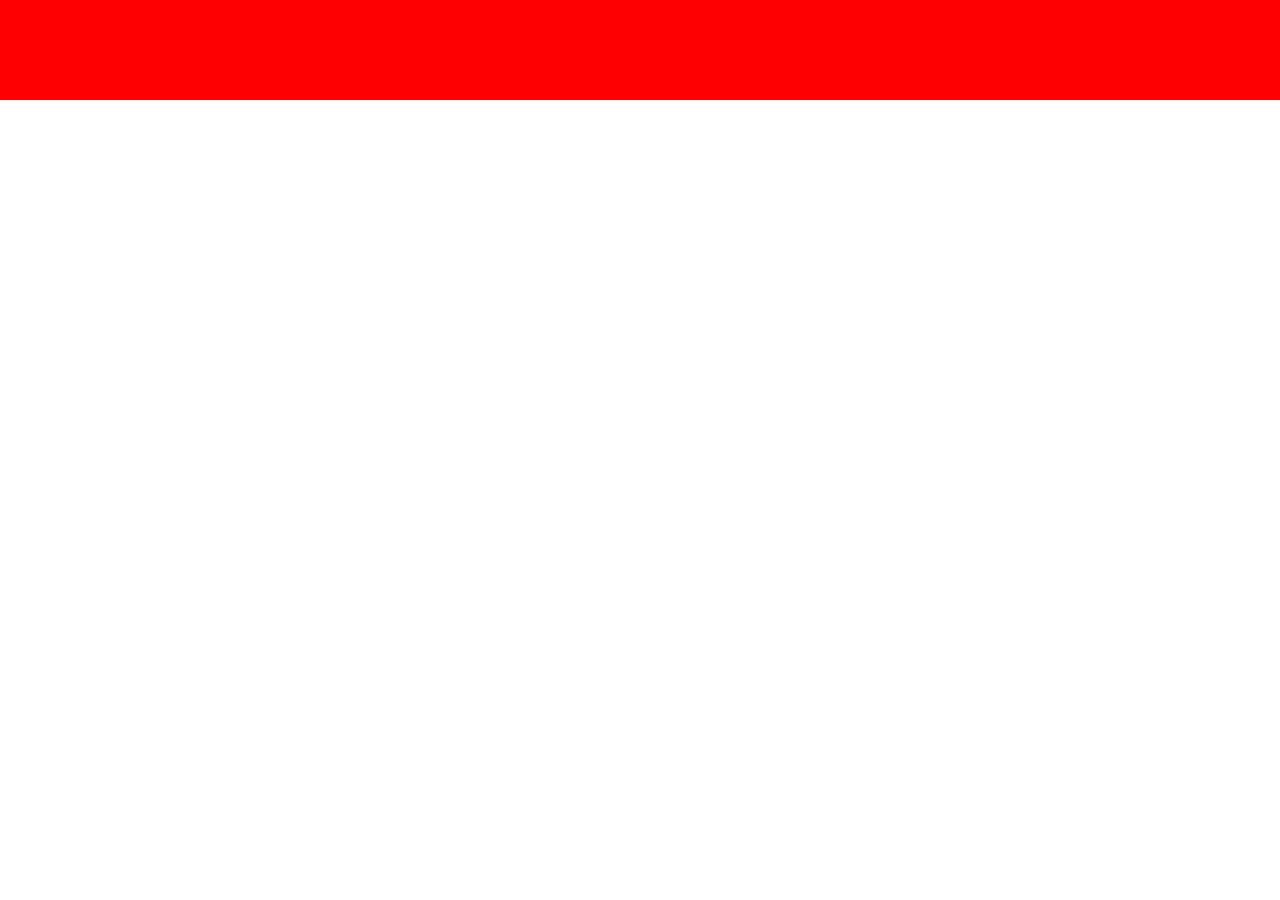
==== html/login.html @ 938aa861 "feat: add login page" ====
<!DOCTYPE html>
<html lang="en">
<head>
  <meta charset="UTF-8" />
  <meta http-equiv="X-UA-Compatible" content="IE=edge" />
  <meta name="viewport" content="width=device-width, initial-scale=1.0" />
  <title>Login in to your account | IELTS Online Tests</title>
  
  <link
    href="https://unpkg.com/boxicons@2.1.1/css/boxicons.min.css"
    rel="stylesheet"
  />
  <!-- fontawesome link -->
  <link
    rel="stylesheet"
    href="https://cdnjs.cloudflare.com/ajax/libs/font-awesome/6.1.0/css/all.min.css"
    integrity="sha512-10/jx2EXwxxWqCLX/hHth/vu2KY3jCF70dCQB8TSgNjbCVAC/8vai53GfMDrO2Emgwccf2pJqxct9ehpzG+MTw=="
    crossorigin="anonymous"
    referrerpolicy="no-referrer"
  />
  <!-- flexboxgrid link -->
  <link rel="stylesheet" href="css/flexboxgrid.min.css" />
  <link rel="stylesheet" href="../css/main.min.css">
</head>
  <body>
    
    <section class="login login-page">
      <div class="container">
        <header class="login-header">
          <a href="../index.html">
            <!-- <img src="../images/logo.svg" width="100" height="100" alt="logo"> -->
          </a>
        </header>
      </div>
    </section>
    
  </body>
</html>
---- css/main.min.css ----
html{-webkit-box-sizing:border-box;box-sizing:border-box;height:100%;scroll-behavior:smooth}*,*::before,*::after{-webkit-box-sizing:inherit;box-sizing:inherit}body{display:-webkit-box;display:-ms-flexbox;display:flex;-webkit-box-orient:vertical;-webkit-box-direction:normal;-ms-flex-direction:column;flex-direction:column;height:100%;font-size:16px;line-height:1.5;color:#282828;overflow-x:hidden;padding:0;margin:0;font-family:"Nunito", "Helvetica Neue", "Roboto", Helvetica, Arial, sans-serif;background-color:#fff}article,aside,details,figcaption,figure,footer,header,hgroup,main,menu,nav,section,summary{display:block}.clearfix:after,.dl-horizontal dd:after,.container:after,.container-fluid:after,.row:after,.form-horizontal .form-group:after,.btn-toolbar:after,.btn-group-vertical>.btn-group:after,.nav:after,.navbar:after,.navbar-header:after,.navbar-collapse:after,.pager:after,.panel-body:after,.modal-footer:after{clear:both}img{max-width:100%;height:auto}.main{position:relative;width:100%;height:auto}.clearfix{display:block;clear:both}.visually-hidden{position:absolute;width:1px;height:1px;margin:-1px;border:0;padding:0;clip:rect(0 0 0 0);overflow:hidden}.container{width:100%;max-width:1200px;padding-left:15px;padding-right:15px;margin-left:auto;margin-right:auto}@media screen and (min-width: 350px){.header{position:relative;z-index:1001;text-align:center;padding:2px 0px;background-color:#fff}.header .ielts-logo{display:none}.header-mobile{position:relative;display:-webkit-box;display:-ms-flexbox;display:flex;-webkit-box-orient:horizontal;-webkit-box-direction:normal;-ms-flex-direction:row;flex-direction:row;-webkit-box-align:center;-ms-flex-align:center;align-items:center;-webkit-box-pack:justify;-ms-flex-pack:justify;justify-content:space-between;width:100%;height:40px}.header-mobile .ielts-logo{display:-webkit-box;display:-ms-flexbox;display:flex;-webkit-box-orient:horizontal;-webkit-box-direction:normal;-ms-flex-direction:row;flex-direction:row;-webkit-box-align:center;-ms-flex-align:center;align-items:center;margin-top:5px}.header-mobile .ielts-logo img{width:90px}.header-mobile .nav-icon{width:30px;height:40px;position:relative;z-index:1001;right:0;top:0;-webkit-transform:rotate(0deg);transform:rotate(0deg);cursor:pointer;margin:0}.header-mobile .nav-icon span{display:block;position:absolute;height:2px;width:100%;background:#284664;opacity:1;-webkit-transform:rotate(0deg);transform:rotate(0deg);-webkit-transition:0.25s ease-in-out;transition:0.25s ease-in-out}.header-mobile .nav-icon span:nth-child(1){top:13px}.header-mobile .nav-icon span:nth-child(2){top:13px}.header-mobile .nav-icon span:nth-child(3){top:20px}.header-mobile .nav-icon span:nth-child(4){top:20px}.header-mobile .nav-icon span:nth-child(5){top:27px}.header-mobile .nav-icon span:nth-child(6){top:27px}}@media screen and (min-width: 992px){.header{position:relative;z-index:1001;text-align:center;padding:2px 0px;background-color:#fff}.header .container{padding:20px 15px}.header .ielts-logo{display:-webkit-box;display:-ms-flexbox;display:flex}.header .logo{float:left;padding:0 10px}.header .logo img{width:190px}.header-mobile{display:none}}@media screen and (min-width: 350px){.navigation{display:none}}@media screen and (min-width: 992px){.navigation{display:block}.navigation-menu{margin:0px 0px 0px 0px;height:50px;background-color:#284664;position:relative;display:block}.header-nav{display:-webkit-box;display:-ms-flexbox;display:flex;-webkit-box-orient:horizontal;-webkit-box-direction:normal;-ms-flex-direction:row;flex-direction:row;-webkit-box-align:center;-ms-flex-align:center;align-items:center;-webkit-box-pack:justify;-ms-flex-pack:justify;justify-content:space-between;width:100%;height:50px}.header-nav__main-menu{display:-webkit-box;display:-ms-flexbox;display:flex;-webkit-box-orient:horizontal;-webkit-box-direction:normal;-ms-flex-direction:row;flex-direction:row;-webkit-box-align:center;-ms-flex-align:center;align-items:center;list-style:none;margin:0;padding:0;height:50px}.main-menu__item{display:inline-block;padding:0px 0px 0px 0px;margin:0px 5px 0px 0px}.main-menu__item a{font-size:14px;font-family:"Nunito", sans-serif;color:#fff;display:block;line-height:50px;font-weight:800;-webkit-transition:all 0.2s ease;transition:all 0.2s ease;padding:0px 10px;position:relative;line-height:50px;height:50px;text-decoration:none}.main-menu__arrow{display:inline-block;margin:21px 0px 0px 2px;background:url(../../images/icon_arrowus_down.png) no-repeat center center;width:14px;height:8px;-webkit-transition:all 0.2s ease;transition:all 0.2s ease}.main-menu .item-reg{display:-webkit-box;display:-ms-flexbox;display:flex;-webkit-box-pack:end;-ms-flex-pack:end;justify-content:flex-end}.sub-menu{position:absolute;left:0px;right:0px;height:auto;background-color:#284664;visibility:hidden;z-index:9999;-webkit-transition:all 0.2s ease;transition:all 0.2s ease;opacity:0;padding:0px 0px;margin-top:10px;-webkit-box-shadow:4px 5px 5px 0 rgba(0,0,0,0.3);box-shadow:4px 5px 5px 0 rgba(0,0,0,0.3);background-color:#536b83;top:100%;pointer-events:none}.sub-menu ul{display:-webkit-box;display:-ms-flexbox;display:flex;-webkit-box-orient:horizontal;-webkit-box-direction:normal;-ms-flex-direction:row;flex-direction:row;padding:0;margin:0;list-style:none}.sub-menu ul li{margin:0px 30px 0px 0px;display:inline-block;padding:0px;float:none}.sub-menu ul li a{display:block;line-height:20px;text-align:left;text-transform:none;padding:0px 5px !important;line-height:50px;font-size:14px;-webkit-transition:all 0.2s ease;transition:all 0.2s ease;color:#7e90a2;letter-spacing:1px;float:none;font-weight:800}.sub-menu ul li a:hover{color:#fff}.badge{display:inline-block;min-width:10px;padding:3px 7px;font-size:12px;font-weight:bold;line-height:1;color:#fff;text-align:center;white-space:nowrap;vertical-align:middle;background-color:#777;border-radius:10px}.badge-notify{position:relative;display:inline-block;font-size:60%;line-height:16px;font-weight:700;right:-7px;left:0px;top:-11px;width:40px;height:15px;background-color:#faaa5a;text-align:center;text-transform:uppercase;border-radius:8px;color:#284664;padding:0.2em 0.3em 0.1em 0.3em}.main-menu__item a:hover{background-color:#536b83}.main-menu__item:hover .sub-menu{opacity:1;visibility:visible;margin-top:0px;pointer-events:auto}.main-menu__item:hover .main-menu__arrow{-webkit-transform:rotate(180deg);transform:rotate(180deg)}.item-reg:hover{text-decoration:underline}}.hero{position:relative;width:100%;height:auto;text-align:center;background-color:#284664;background-image:url(../../images/hero-banner.jpg);background-repeat:no-repeat;background-size:cover;background-position:center;background-position:center center;overflow:hidden}.hero>.container{position:relative;z-index:2}.hero-inner{position:relative;padding:58px 0px 105px;display:-webkit-box;display:-ms-flexbox;display:flex;-webkit-box-orient:horizontal;-webkit-box-direction:normal;-ms-flex-direction:row;flex-direction:row;-webkit-box-align:center;-ms-flex-align:center;align-items:center}.hero-inner__col-left,.hero-inner__col-right{width:50%;padding:0 10px}.hero-inner__col-left{text-align:left}.hero-inner__title{font-family:"Montserrat", Helvetica, Arial, sans-serif;font-size:46px;font-weight:300;line-height:1.2;color:#e8e8e8;margin:0 0 21px}.hero-inner__title strong{font-weight:900;display:block}.hero-inner__subtitle{font-size:18px;line-height:1.5;color:#32b4c8;margin:0 0 27px;font-family:"Nunito", sans-serif}.hero-inner__subtitle strong{font-weight:800;color:#e8e8e8}.hero-inner__more-info{font-size:12px;font-weight:300;line-height:1.67;letter-spacing:0.23px;color:#f3f3f3;margin-bottom:29px;display:-webkit-box;display:-ms-flexbox;display:flex;-webkit-box-orient:horizontal;-webkit-box-direction:normal;-ms-flex-direction:row;flex-direction:row;-webkit-box-align:center;-ms-flex-align:center;align-items:center}.hero-inner__students-group{margin-right:10px;max-width:50px}.hero-inner__btn{line-height:58px;border-radius:28.5px;background-color:#faaa5a;font-family:"Montserrat", Helvetica, Arial, sans-serif;font-size:16px;font-weight:700;letter-spacing:0.44px;text-align:center;color:#284664;-webkit-transition:all ease 0.2s;transition:all ease 0.2s;border:none;padding:20.5px 40px;cursor:pointer}.hero-inner__col-right{width:50%;height:100%;position:absolute;right:0;top:0;display:-webkit-box;display:-ms-flexbox;display:flex;-webkit-box-orient:vertical;-webkit-box-direction:normal;-ms-flex-direction:column;flex-direction:column;-webkit-box-pack:end;-ms-flex-pack:end;justify-content:flex-end;padding-bottom:2rem;padding-left:2rem}.hero-inner__col-right .animation-box{position:absolute;height:100%;width:100%;top:0;left:0}.hero-inner__col-right .animation-box__arrow{position:absolute;top:6%;left:39%;-webkit-animation-name:moveArrow;animation-name:moveArrow;-webkit-animation-duration:1s;animation-duration:1s;-webkit-animation-fill-mode:both;animation-fill-mode:both;-webkit-animation-timing-function:ease;animation-timing-function:ease}.hero-inner__col-right .animation-box__person{position:absolute;top:6%;left:39%;-webkit-animation-name:movePerson;animation-name:movePerson;-webkit-animation-duration:1.5s;animation-duration:1.5s;-webkit-animation-fill-mode:both;animation-fill-mode:both;-webkit-animation-timing-function:ease;animation-timing-function:ease;-webkit-animation-delay:1.5s;animation-delay:1.5s;animation-fill-mode:both;animation-timing-function:ease}.hero-inner__col-right .animation-box__arrow.-arrow-1{top:43.1%;left:28.1%;-webkit-animation-duration:1.5s;animation-duration:1.5s;-webkit-animation-delay:1.5s;animation-delay:1.5s}.hero-inner__col-right .animation-box__arrow.-arrow-2{top:65.6%;left:10.9%;-webkit-animation-duration:2s;animation-duration:2s;-webkit-animation-delay:1s;animation-delay:1s;z-index:8}.hero-inner__col-right .animation-box__arrow.-arrow-3{top:60.5%;left:59.1%;-webkit-animation-duration:2s;animation-duration:2s;-webkit-animation-delay:1s;animation-delay:1s}.hero-inner__col-right .animation-box__arrow.-arrow-4{top:40.4%;left:62.1%;-webkit-animation-duration:2.2s;animation-duration:2.2s;-webkit-animation-delay:1s;animation-delay:1s}.hero-inner__col-right .animation-box__arrow.-arrow-6{top:39.5%;left:23.9%;-webkit-animation-duration:2s;animation-duration:2s;-webkit-animation-delay:1s;animation-delay:1s}.hero-inner__col-right .animation-box__arrow.-arrow-7{top:56.8%;left:40%;-webkit-animation-duration:2s;animation-duration:2s;-webkit-animation-delay:1.5s;animation-delay:1.5s}.hero-inner__col-right .animation-box__arrow.-arrow-9{top:34.7%;left:53.6%;-webkit-animation-duration:2s;animation-duration:2s;-webkit-animation-delay:1s;animation-delay:1s}.hero-inner__col-right .animation-box__arrow.-arrow-11{top:75%;left:40.2%;-webkit-animation-duration:2s;animation-duration:2s;-webkit-animation-delay:1s;animation-delay:1s}.hero-inner__col-right .animation-box__line{position:absolute;-webkit-animation-name:moveLine;animation-name:moveLine;-webkit-animation-duration:3.5s;animation-duration:3.5s;-webkit-animation-fill-mode:both;animation-fill-mode:both;-webkit-animation-timing-function:linear;animation-timing-function:linear;-webkit-animation-delay:2s;animation-delay:2s;-webkit-animation-iteration-count:infinite;animation-iteration-count:infinite}.hero-inner__col-right .animation-box__line.-line-1{top:46%;left:18%;-webkit-animation-delay:1s;animation-delay:1s}.hero-inner__col-right .animation-box__line.-line-2{top:33.5%;left:30.2%;-webkit-animation-delay:1.2s;animation-delay:1.2s;-webkit-animation-duration:3s;animation-duration:3s}.hero-inner__col-right .animation-box__line.-line-3{top:31.3%;left:31.1%;-webkit-animation-delay:1.4s;animation-delay:1.4s}.hero-inner__col-right .animation-box__line.-line-4{top:19%;left:32%;-webkit-animation-delay:1.6s;animation-delay:1.6s}.hero-inner__col-right .animation-box__line.-line-5{top:8%;left:61%;-webkit-animation-delay:1s;animation-delay:1s;-webkit-animation-duration:3s;animation-duration:3s}.hero-inner__col-right .animation-box__line.-line-6{top:32.7%;left:60%;-webkit-animation-delay:1.2s;animation-delay:1.2s}.hero-inner__col-right .animation-box__line.-line-7{top:43.1%;left:72%;-webkit-animation-delay:1.8s;animation-delay:1.8s}.hero-inner__col-right .animation-box__line.-line-8{top:76.1%;left:48%;-webkit-animation-delay:1.6s;animation-delay:1.6s}.hero-inner__col-right .animation-box__line.-line-9{top:47.6%;left:10.8%;-webkit-animation-delay:1s;animation-delay:1s;-webkit-animation-duration:3s;animation-duration:3s}.hero-inner__col-right .animation-box__line.-line-10{top:44.6%;left:64.8%;-webkit-animation-delay:1.4s;animation-delay:1.4s}.hero-inner__col-right .animation-box__line.-line-11{top:9.4%;left:53%;-webkit-animation-delay:1.6s;animation-delay:1.6s}.hero-inner__col-right .animation-box__line.-line-12{top:72%;left:41%;-webkit-animation-delay:1s;animation-delay:1s}.fadeIn{-webkit-animation-name:fadeIn;animation-name:fadeIn;-webkit-animation-duration:2s;animation-duration:2s;-webkit-animation-fill-mode:both;animation-fill-mode:both;-webkit-animation-delay:1s;animation-delay:1s}@-webkit-keyframes fadeIn{0%{opacity:0}100%{opacity:1}}@keyframes fadeIn{0%{opacity:0}100%{opacity:1}}.fadeInSub{-webkit-animation-name:fadeIn;animation-name:fadeIn;-webkit-animation-duration:2s;animation-duration:2s;-webkit-animation-fill-mode:both;animation-fill-mode:both;-webkit-animation-delay:1.3s;animation-delay:1.3s}@-webkit-keyframes fadeIn{0%{opacity:0}100%{opacity:1}}@keyframes fadeIn{0%{opacity:0}100%{opacity:1}}.fadeInUp{-webkit-animation-name:fadeInUp;animation-name:fadeInUp;-webkit-animation-duration:1.6s;animation-duration:1.6s;-webkit-animation-fill-mode:both;animation-fill-mode:both;-webkit-animation-delay:1.2s;animation-delay:1.2s}@-webkit-keyframes fadeInUp{0%{opacity:0;-webkit-transform:translate3d(0, 50%, 0);transform:translate3d(0, 50%, 0)}100%{opacity:1;-webkit-transform:none;transform:none}}@keyframes fadeInUp{0%{opacity:0;-webkit-transform:translate3d(0, 50%, 0);transform:translate3d(0, 50%, 0)}100%{opacity:1;-webkit-transform:none;transform:none}}.fadeInUpBtn{-webkit-animation-name:fadeInUpBtn;animation-name:fadeInUpBtn;-webkit-animation-duration:1.8s;animation-duration:1.8s;-webkit-animation-fill-mode:both;animation-fill-mode:both;-webkit-animation-delay:1.6s;animation-delay:1.6s}@-webkit-keyframes fadeInUpBtn{0%{opacity:0;-webkit-transform:translate3d(0, 100%, 0);transform:translate3d(0, 100%, 0)}100%{opacity:1;-webkit-transform:none;transform:none}}@keyframes fadeInUpBtn{0%{opacity:0;-webkit-transform:translate3d(0, 100%, 0);transform:translate3d(0, 100%, 0)}100%{opacity:1;-webkit-transform:none;transform:none}}.movePerson{-webkit-animation-name:movePerson;animation-name:movePerson;-webkit-animation-duration:1.5s;animation-duration:1.5s;-webkit-animation-fill-mode:both;animation-fill-mode:both;-webkit-animation-delay:1.5s;animation-delay:1.5s}@-webkit-keyframes movePerson{0%{opacity:0;-webkit-transform:translate3d(-80%, 50%, 0);transform:translate3d(-80%, 50%, 0)}100%{opacity:1;-webkit-transform:none;transform:none}}@keyframes movePerson{0%{opacity:0;-webkit-transform:translate3d(-80%, 50%, 0);transform:translate3d(-80%, 50%, 0)}100%{opacity:1;-webkit-transform:none;transform:none}}.moveArrow{-webkit-animation-name:moveArrow;animation-name:moveArrow;-webkit-animation-duration:1.5s;animation-duration:1.5s;-webkit-animation-fill-mode:both;animation-fill-mode:both;-webkit-animation-delay:1.5s;animation-delay:1.5s}@-webkit-keyframes moveArrow{0%{opacity:0;-webkit-transform:translate3d(-80%, 50%, 0);transform:translate3d(-80%, 50%, 0)}100%{opacity:1;-webkit-transform:none;transform:none}}@keyframes moveArrow{0%{opacity:0;-webkit-transform:translate3d(-80%, 50%, 0);transform:translate3d(-80%, 50%, 0)}100%{opacity:1;-webkit-transform:none;transform:none}}.arrowMoveRepeat2{position:relative;-webkit-animation:arrowMoveDistance 6s infinite linear;animation:arrowMoveDistance 6s infinite linear;-webkit-animation-delay:1.5s;animation-delay:1.5s;-webkit-animation-fill-mode:both;animation-fill-mode:both}@-webkit-keyframes arrowMoveDistance{0%{opacity:0;-webkit-transform:translate(0, 0);transform:translate(0, 0)}50%{opacity:1;-webkit-transform:translate(50%, -50%);transform:translate(50%, -50%)}100%{opacity:0;-webkit-transform:translate(150%, -150%);transform:translate(150%, -150%)}}@keyframes arrowMoveDistance{0%{opacity:0;-webkit-transform:translate(0, 0);transform:translate(0, 0)}50%{opacity:1;-webkit-transform:translate(50%, -50%);transform:translate(50%, -50%)}100%{opacity:0;-webkit-transform:translate(150%, -150%);transform:translate(150%, -150%)}}.arrowMoveRepeat3{position:relative;-webkit-animation:arrowMoveDistance3 6s infinite linear;animation:arrowMoveDistance3 6s infinite linear;-webkit-animation-delay:1.5s;animation-delay:1.5s;-webkit-animation-fill-mode:both;animation-fill-mode:both}@-webkit-keyframes arrowMoveDistance3{0%{opacity:0;-webkit-transform:translate(0, 0);transform:translate(0, 0)}50%{opacity:1;-webkit-transform:translate(150%, -150%);transform:translate(150%, -150%)}100%{opacity:0;-webkit-transform:translate(300%, -300%);transform:translate(300%, -300%)}}@keyframes arrowMoveDistance3{0%{opacity:0;-webkit-transform:translate(0, 0);transform:translate(0, 0)}50%{opacity:1;-webkit-transform:translate(150%, -150%);transform:translate(150%, -150%)}100%{opacity:0;-webkit-transform:translate(300%, -300%);transform:translate(300%, -300%)}}.arrowMoveRepeat4{position:relative;-webkit-animation:arrowMoveDistance4 6s infinite linear;animation:arrowMoveDistance4 6s infinite linear;-webkit-animation-delay:1.5s;animation-delay:1.5s;-webkit-animation-fill-mode:both;animation-fill-mode:both}@-webkit-keyframes arrowMoveDistance4{0%{opacity:0;-webkit-transform:translate(0, 0);transform:translate(0, 0)}50%{opacity:1;-webkit-transform:translate(100%, -100%);transform:translate(100%, -100%)}100%{opacity:0;-webkit-transform:translate(200%, -200%);transform:translate(200%, -200%)}}@keyframes arrowMoveDistance4{0%{opacity:0;-webkit-transform:translate(0, 0);transform:translate(0, 0)}50%{opacity:1;-webkit-transform:translate(100%, -100%);transform:translate(100%, -100%)}100%{opacity:0;-webkit-transform:translate(200%, -200%);transform:translate(200%, -200%)}}.arrowMoveRepeat6{position:relative;-webkit-animation:arrowMoveDistance6 6s infinite linear;animation:arrowMoveDistance6 6s infinite linear;-webkit-animation-delay:1.5s;animation-delay:1.5s;-webkit-animation-fill-mode:both;animation-fill-mode:both}@-webkit-keyframes arrowMoveDistance6{0%{opacity:0;-webkit-transform:translate(0, 0);transform:translate(0, 0)}50%{opacity:1;-webkit-transform:translate(100%, -100%);transform:translate(100%, -100%)}100%{opacity:0;-webkit-transform:translate(200%, -200%);transform:translate(200%, -200%)}}@keyframes arrowMoveDistance6{0%{opacity:0;-webkit-transform:translate(0, 0);transform:translate(0, 0)}50%{opacity:1;-webkit-transform:translate(100%, -100%);transform:translate(100%, -100%)}100%{opacity:0;-webkit-transform:translate(200%, -200%);transform:translate(200%, -200%)}}.arrowMoveRepeat7{position:relative;-webkit-animation:arrowMoveDistance7 6s infinite linear;animation:arrowMoveDistance7 6s infinite linear;-webkit-animation-delay:1.5s;animation-delay:1.5s;-webkit-animation-fill-mode:both;animation-fill-mode:both}@-webkit-keyframes arrowMoveDistance7{0%{opacity:0;-webkit-transform:translate(0, 0);transform:translate(0, 0)}50%{opacity:1;-webkit-transform:translate(100%, -100%);transform:translate(100%, -100%)}100%{opacity:0;-webkit-transform:translate(200%, -200%);transform:translate(200%, -200%)}}@keyframes arrowMoveDistance7{0%{opacity:0;-webkit-transform:translate(0, 0);transform:translate(0, 0)}50%{opacity:1;-webkit-transform:translate(100%, -100%);transform:translate(100%, -100%)}100%{opacity:0;-webkit-transform:translate(200%, -200%);transform:translate(200%, -200%)}}.arrowMoveRepeat8{position:relative;-webkit-animation:arrowMoveDistance8 6s infinite linear;animation:arrowMoveDistance8 6s infinite linear;-webkit-animation-delay:1.5s;animation-delay:1.5s;-webkit-animation-fill-mode:both;animation-fill-mode:both}@-webkit-keyframes arrowMoveDistance8{0%{opacity:0;-webkit-transform:translate(0, 0);transform:translate(0, 0)}50%{opacity:1;-webkit-transform:translate(100%, -100%);transform:translate(100%, -100%)}100%{opacity:0;-webkit-transform:translate(200%, -200%);transform:translate(200%, -200%)}}@keyframes arrowMoveDistance8{0%{opacity:0;-webkit-transform:translate(0, 0);transform:translate(0, 0)}50%{opacity:1;-webkit-transform:translate(100%, -100%);transform:translate(100%, -100%)}100%{opacity:0;-webkit-transform:translate(200%, -200%);transform:translate(200%, -200%)}}.arrowMoveRepeat11{position:relative;-webkit-animation:arrowMoveDistance11 6s infinite linear;animation:arrowMoveDistance11 6s infinite linear;-webkit-animation-delay:1.5s;animation-delay:1.5s;-webkit-animation-fill-mode:both;animation-fill-mode:both}@-webkit-keyframes arrowMoveDistance11{0%{opacity:0;-webkit-transform:translate(0, 0);transform:translate(0, 0)}50%{opacity:1;-webkit-transform:translate(250%, -250%);transform:translate(250%, -250%)}100%{opacity:0;-webkit-transform:translate(500%, -500%);transform:translate(500%, -500%)}}@keyframes arrowMoveDistance11{0%{opacity:0;-webkit-transform:translate(0, 0);transform:translate(0, 0)}50%{opacity:1;-webkit-transform:translate(250%, -250%);transform:translate(250%, -250%)}100%{opacity:0;-webkit-transform:translate(500%, -500%);transform:translate(500%, -500%)}}.arrowMoveRepeat13{position:relative;-webkit-animation:arrowMoveDistance13 6s infinite linear;animation:arrowMoveDistance13 6s infinite linear;-webkit-animation-delay:1.5s;animation-delay:1.5s;-webkit-animation-fill-mode:both;animation-fill-mode:both}@-webkit-keyframes arrowMoveDistance13{0%{opacity:0;-webkit-transform:translate(0, 0);transform:translate(0, 0)}50%{opacity:1;-webkit-transform:translate(100%, -100%);transform:translate(100%, -100%)}100%{opacity:0;-webkit-transform:translate(200%, -200%);transform:translate(200%, -200%)}}@keyframes arrowMoveDistance13{0%{opacity:0;-webkit-transform:translate(0, 0);transform:translate(0, 0)}50%{opacity:1;-webkit-transform:translate(100%, -100%);transform:translate(100%, -100%)}100%{opacity:0;-webkit-transform:translate(200%, -200%);transform:translate(200%, -200%)}}.livelessons h2{margin:65px 0 11px;font-size:26px;font-weight:bold;line-height:1.35;letter-spacing:0.3px;color:#284664;position:relative;display:inline-block}.livelessons h2 span{position:absolute;right:-38px;top:-6px;font-size:9px;font-weight:800;width:40px;height:15px;line-height:16px;border-radius:8px;background-color:#faaa5a;display:inline-block;text-align:center;text-transform:uppercase}.livelessons .caption{font-size:16px;line-height:1.25;letter-spacing:0.2px;color:#284664;margin-bottom:54px}.livelessons__cards{display:-webkit-box;display:-ms-flexbox;display:flex;-webkit-box-orient:horizontal;-webkit-box-direction:normal;-ms-flex-direction:row;flex-direction:row;-webkit-box-align:center;-ms-flex-align:center;align-items:center;margin-left:-11px;margin-right:-11px}.livelessons .cards{width:33.3%;padding-right:10px;padding-left:10px}.livelessons .cards-items{border:2px solid #c7c7c7;border-radius:4px;border-top-left-radius:0;-webkit-transition:all 0.2s ease-out;transition:all 0.2s ease-out;position:relative;background:#fff}.livelessons .cards-type{position:absolute;font-size:14px;font-weight:500;left:-2px;top:-30px;height:30px;line-height:30px;border-top-left-radius:4px;border-top-right-radius:4px;background-color:#284664;padding:0 15px;width:100%;max-width:166px;color:#fff;z-index:9;text-align:left;padding-left:30px}.livelessons .cards-img{position:relative;display:block;overflow:hidden;border-top-right-radius:1px;padding-bottom:57%}.livelessons .cards-img:hover .cards-img__main{-webkit-transform:scale(1.03);transform:scale(1.03)}.livelessons .cards-img__main{-webkit-transition:all ease-out 0.2s;transition:all ease-out 0.2s;position:absolute;z-index:0}.livelessons .cards-label{position:absolute;right:0;bottom:0;width:73px;height:73px;line-height:73px;z-index:9}.livelessons .cards-label img{width:auto;display:inline-block;position:absolute;bottom:10px;right:0px;z-index:9}.livelessons .cards-label:before{content:"";width:0;height:0;border-bottom:73px solid #faaa5a;border-left:73px solid transparent;position:absolute;border-bottom:73px solid #32b4c8}.livelessons .cards-abroad{position:absolute;right:0;bottom:0;width:73px;height:73px;line-height:73px;z-index:9}.livelessons .cards-abroad img{width:auto;display:inline-block;position:absolute;bottom:10px;right:0px;z-index:9}.livelessons .cards-abroad:before{content:"";width:0;height:0;border-left:73px solid transparent;position:absolute;border-bottom:73px solid #284664}.livelessons .cards-title{position:absolute;top:50%;-webkit-transform:translateY(-50%);transform:translateY(-50%);left:0;width:100%;padding:0 20px 0 30px;z-index:3}.livelessons .cards-title h3{font-size:26px;line-height:1.35;letter-spacing:0.3px;color:#ffffff;margin-bottom:10px;margin-top:0;overflow:hidden;text-overflow:ellipsis;display:-webkit-box;-webkit-line-clamp:4;-webkit-box-orient:vertical;font-family:"Montserrat", Helvetica, Arial, sans-serif;font-weight:700}.livelessons .cards-title div{font-size:16px;font-weight:bold;line-height:1.63;letter-spacing:0.5px;color:#faaa5a}.livelessons .cards-info{padding:28px 30px 26px}.livelessons .cards-info ul{padding:0;margin:0;list-style:none;min-height:180px;margin-bottom:20px}.livelessons .cards-info ul li{letter-spacing:0.2px;color:#284664;margin-bottom:20px;position:relative;display:-webkit-box;display:-ms-flexbox;display:flex;-webkit-box-orient:horizontal;-webkit-box-direction:normal;-ms-flex-direction:row;flex-direction:row;-webkit-box-align:center;-ms-flex-align:center;align-items:center}.livelessons .cards-info ul li i{line-height:1;position:absolute;left:0;top:50%;-webkit-transform:translateY(-50%);transform:translateY(-50%);font-size:18px;color:#f9a95a}.livelessons .cards-info ul li p{padding-left:40px;font-size:16px;font-weight:bold;line-height:1.25;font-family:"Nunito", sans-serif;margin:0}.livelessons .cards-join{width:100%;max-width:none}.livelessons .cards-join em{font-size:14px;font-weight:bold;line-height:1.79;font-style:normal;letter-spacing:0.4px;text-align:center;color:#ffffff;line-height:40px;font-family:"Montserrat", Helvetica, Arial, sans-serif;text-decoration:none}.livelessons .cards-btn{font-size:14px;font-weight:bold;text-decoration:none;line-height:1.79;letter-spacing:0.4px;text-align:center;color:#ffffff;display:inline-block;width:100%;max-width:100%;height:40px;line-height:40px;font-family:"Montserrat", Helvetica, Arial, sans-serif;-webkit-transition:all ease 0.2s;transition:all ease 0.2s;border-radius:4px}.livelessons .cards .listening{border:2px solid #32b4c8}.livelessons .cards .listening .cards-type{background-color:#32b4c8}.livelessons .cards .listening:hover{-webkit-box-shadow:0px 1px 8px 0px #32b4c8;box-shadow:0px 1px 8px 0px #32b4c8}.livelessons .cards .listening-btn{background-color:#32b4c8}.livelessons .cards .listening-btn:hover{background-color:#47bbcd}.livelessons .cards .abroad{border:2px solid #284664}.livelessons .cards .abroad .cards-type{background-color:#284664}.livelessons .cards .abroad:hover{-webkit-box-shadow:0px 1px 8px 0px #284664;box-shadow:0px 1px 8px 0px #284664}.livelessons .cards .abroad-btn{background-color:#284664}.livelessons .cards .abroad-btn:hover{background-color:#2f5376}.livelessons-btn{margin:28px auto 31px;display:block;width:100%;max-width:211px;height:40px;line-height:40px;background-color:#cccccc;font-size:14px;letter-spacing:0.4px;padding:0 16px;border-radius:4px;font-weight:bold;color:#ffffff;text-align:center;-webkit-transition:all ease 0.2s;transition:all ease 0.2s;border:none;cursor:pointer;text-decoration:none}.livelessons-btn:hover{background-color:#284664;color:#ffffff}.mocktests{display:block;padding:60px 0px;background-color:#f5f5f5}.mocktests__title{color:#284664;font-size:20px;font-family:"Montserrat", Helvetica, Arial, sans-serif;font-weight:700;text-align:left;line-height:1.5;margin:0px 0px 20px 0px}.mocktests__book{margin:40px 0px 20px 0px}.mocktests .book-row{position:relative;display:-webkit-box;display:-ms-flexbox;display:flex;-webkit-box-orient:horizontal;-webkit-box-direction:normal;-ms-flex-direction:row;flex-direction:row;-webkit-box-align:center;-ms-flex-align:center;align-items:center;margin-left:-10px;margin-right:-10px;-webkit-box-align:start;-ms-flex-align:start;align-items:flex-start}.mocktests .book__cards{position:relative;width:25%;padding-left:10px;padding-right:10px;margin:0px auto 30px auto;text-align:center}.mocktests .book__cards .book-items img{border-radius:5px;border:3px solid #d4dae0;width:100%}.mocktests .book__cards .book-items h3{line-height:1.2;font-family:"Montserrat", Helvetica, Arial, sans-serif;color:#284664}.mocktests .book__cards .book-items h3 a{font-size:18px;color:#284664;font-family:"Montserrat", Helvetica, Arial, sans-serif;font-weight:700;text-decoration:none}.mocktests .book__cards .book-items__vote{display:-webkit-box;display:-ms-flexbox;display:flex;-webkit-box-orient:horizontal;-webkit-box-direction:normal;-ms-flex-direction:row;flex-direction:row;-webkit-box-align:center;-ms-flex-align:center;align-items:center;-webkit-box-pack:center;-ms-flex-pack:center;justify-content:center;font-size:85%;align-items:center}.mocktests .book__cards .book-items__vote .star-rating{display:-webkit-box;display:-ms-flexbox;display:flex;-webkit-box-orient:horizontal;-webkit-box-direction:normal;-ms-flex-direction:row;flex-direction:row;-webkit-box-align:center;-ms-flex-align:center;align-items:center;-webkit-box-pack:center;-ms-flex-pack:center;justify-content:center;gap:10px}.mocktests .book__cards .book-items__vote .rating-point{font-weight:600;color:#f9a95a;margin:0px 4px 0px 0px;font-size:12px;line-height:1.5;font-family:"Nunito", sans-serif}.mocktests .book__cards .book-items__vote .back-star{font-size:12px}.mocktests .book__cards .book-items__vote .back-star a{color:#f9a95a}.tips{background-color:#284664;padding:60px 0px}.tips-oftheday{text-align:center;max-width:750px;margin:30px auto 0px auto}.tips-caption{font-family:"Montserrat", Helvetica, Arial, sans-serif;color:#fff;letter-spacing:5px;text-transform:uppercase;font-weight:700;font-size:14px;margin:0px 0px 20px 0px}.tips-news{text-align:left;background-color:#fff;padding:15px;margin:15px 0px 0px 0px;border-radius:3px;border:1px solid #f5f5f5;min-height:150px}.tips-wrap{margin-right:15px;float:left;position:relative;line-height:0}.tips-wrap a{width:160px;height:116px;display:block;overflow:hidden;position:relative;background:#284664;border:1px solid #ececec;border-radius:10px}.tips-wrap img{width:100%;max-width:100%;height:auto;position:absolute;top:50%;-webkit-transform:translateY(-50%);transform:translateY(-50%)}.tips-content{overflow:hidden}.tips-content h3{margin:-2px 0px 0px 0px;padding:0px;line-height:1.3;font-family:"Montserrat", Helvetica, Arial, sans-serif;font-weight:800;font-size:20px}.tips-content h3 a{font-size:16px;font-family:"Montserrat", Helvetica, Arial, sans-serif;font-weight:800;color:#284664;text-decoration:none;line-height:1.3}.tips-content__rating{display:-webkit-box;display:-ms-flexbox;display:flex;-webkit-box-orient:horizontal;-webkit-box-direction:normal;-ms-flex-direction:row;flex-direction:row;-webkit-box-align:center;-ms-flex-align:center;align-items:center;-webkit-box-pack:left;-ms-flex-pack:left;justify-content:left;font-size:85%;align-items:center}.tips-content__rating .star-rating{display:-webkit-box;display:-ms-flexbox;display:flex;-webkit-box-orient:horizontal;-webkit-box-direction:normal;-ms-flex-direction:row;flex-direction:row;-webkit-box-align:center;-ms-flex-align:center;align-items:center;-webkit-box-pack:center;-ms-flex-pack:center;justify-content:center;gap:5px}.tips-content__rating .rating-point{font-weight:600;color:#f9a95a;margin:0px 4px 0px 0px;font-size:12px;line-height:1.5;font-family:"Nunito", sans-serif}.tips-content__rating .back-star{font-size:12px}.tips-content__rating .back-star a{color:#f9a95a}.tips-content__rating em{color:#536b83;font-size:12px;white-space:nowrap}.tips-content p{font-size:14px;margin:3px 0px 0px 0px}.tips-content__tag{font-size:12px;font-weight:800;color:#7e90a2;-webkit-transition:all 0.2s ease;transition:all 0.2s ease;text-decoration:none}.tips-content__tag em{background:url(../../images/icon_tag.png) no-repeat center center;width:14px;height:14px;display:inline-block;position:relative;top:2px;margin:0px 4px 0px 0px}.tips-content__tag:hover{color:#284664}.tips-content__data{float:right}.tips-content__data .hidden-xs,.tips-content__data p{display:inline-block;margin:0px 0px 0px 10px;font-size:12px;padding:0px;color:#787878}.tips-content__data .icon-view{background-image:url(../../images/icon_view.png)}.tips-content__data .icon-calendar{background-image:url(../../images/icon_calendar.png)}.tips-content__data .icon-ts{float:left;width:16px;height:18px;margin:0px 5px 0px 0px;background-repeat:no-repeat;background-position:center center}.advantages{padding:60px 0px}.advantages-caption{color:#284664;font-size:20px;margin:0px 0px 20px 0px;font-family:"Montserrat", Helvetica, Arial, sans-serif;font-weight:700;text-align:left}.advantages-row{display:-webkit-box;display:-ms-flexbox;display:flex;-ms-flex-wrap:wrap;flex-wrap:wrap;margin-right:-15px;margin-left:-15px}.advantages-items{position:relative;min-height:1px;padding-right:15px;padding-left:15px;width:33.3%}.advantages .item-cards{text-align:center;margin:30px 0px 0px 0px;padding:0px 10px}.advantages .item-cards h3{font-weight:700;color:#284664;min-height:30px;line-height:1.2;font-family:"Montserrat", Helvetica, Arial, sans-serif;font-size:20px;margin-top:20px;margin-bottom:10px}.advantages .item-cards p{text-align:center;line-height:1.5;color:#282828;font-family:"Nunito", sans-serif;font-size:13px;margin:0 0 10px}.advantages .cards-icon{min-height:55px}.statistics{padding:60px 0px}.statistics-caption{color:#284664;font-size:20px;margin:0px 0px 20px 0px;font-family:"Montserrat", Helvetica, Arial, sans-serif;font-weight:700;text-align:left}.statistics-row{display:-webkit-box;display:-ms-flexbox;display:flex;-ms-flex-wrap:wrap;flex-wrap:wrap;margin-right:-15px;margin-left:-15px}.statistics-items{position:relative;min-height:1px;padding-right:15px;padding-left:15px;width:33.3%}.statistics .item-cards{display:-webkit-box;display:-ms-flexbox;display:flex;-webkit-box-orient:horizontal;-webkit-box-direction:normal;-ms-flex-direction:row;flex-direction:row;-webkit-box-align:center;-ms-flex-align:center;align-items:center;align-items:center;padding:0px 0px 0px 80px;min-height:60px;margin:30px 0px}.statistics .cards-content{text-align:start}.statistics .cards-content h3{font-size:30px;color:#404040;font-weight:300;margin:0px}.statistics .cards-content p{display:block;font-weight:700;color:#284664;font-family:"Montserrat", Helvetica, Arial, sans-serif;font-size:16px;line-height:1.5;margin:0}.statistics .cards-icon{width:80px;float:left;margin:10px 0px 0px -80px;text-align:left}.partners{padding:60px 0px}.partners-row{display:-webkit-box;display:-ms-flexbox;display:flex;-webkit-box-orient:horizontal;-webkit-box-direction:normal;-ms-flex-direction:row;flex-direction:row;-webkit-box-align:center;-ms-flex-align:center;align-items:center;-webkit-box-pack:justify;-ms-flex-pack:justify;justify-content:space-between;margin-right:-15px;margin-left:-15px}.partners-content,.partners-logos{position:relative;min-height:1px;padding-right:15px;padding-left:15px}.partners-content{width:41.66666667%}.partners-content__info{padding-right:60px;font-size:16px;line-height:1.5;color:#282828;font-family:"Nunito", sans-serif}.partners-content__info-title{color:#284664;font-size:20px;font-family:"Montserrat", Helvetica, Arial, sans-serif;font-weight:700;text-align:left;line-height:1.5;margin:0px 0px 20px 0px}.partners-content__info-text{font-size:16px;line-height:1.5;color:#282828;font-family:"Nunito", sans-serif}.partners-content__info-text p{margin:0 0 10px}.partners-logos{width:58.33333333%}.partners-logos__row{display:-webkit-box;display:-ms-flexbox;display:flex;-ms-flex-wrap:wrap;flex-wrap:wrap;width:100%;margin-top:40px}.partners-logos__items{width:33.33%;float:left;height:125px}.partners-logos__items img{padding:10px;height:100%;-o-object-fit:contain;object-fit:contain;width:100%}.contact{background-color:#f7f7f7;padding:60px 0px}.contact-box{max-width:350px;margin:0px auto 40px auto}.contact-title{color:#284664;font-size:20px;font-family:"Montserrat", Helvetica, Arial, sans-serif;font-weight:700;text-align:left;line-height:1.5;margin:0px 0px 20px 0px}.contact-title span{line-height:1.5}.contact-field{margin:0px 0px 10px 0px}.contact-field .contact-youare,.contact-field .contact-about{border:1px solid #284664;width:100%;padding:0 0 0 10px;height:30px;font-size:12px;border-radius:3px;font-family:inherit;line-height:inherit;text-transform:none}.contact-field input{border:1px solid #284664;width:100%;padding:0px 10px;height:30px;font-size:12px;border-radius:3px}.contact-field input[type=text]{-webkit-appearance:none;-moz-appearance:none;appearance:none}.contact-field input:focus-visible{outline:none}.contact-field textarea{border:1px solid #284664;width:100%;padding:8px 10px;height:170px;font-size:12px;border-radius:3px;overflow:auto}.contact-field textarea:focus-visible{outline:none}.contact-field .contact-btn{height:50px;line-height:50px;border-radius:3px;width:100%;display:block;background-color:#284664;font-size:13px;color:#fff;font-weight:700;border:none;-webkit-transition:all .2s ease;transition:all .2s ease}.contact-field .contact-btn:hover{opacity:0.9;cursor:pointer}.footer{margin:0;position:relative;background-color:#284664}.footer-content{padding:40px 0px 20px 0px}.footer-row{display:-webkit-box;display:-ms-flexbox;display:flex;-webkit-box-orient:horizontal;-webkit-box-direction:normal;-ms-flex-direction:row;flex-direction:row;-webkit-box-align:center;-ms-flex-align:center;align-items:center;margin-right:-15px;margin-left:-15px;-webkit-box-align:start;-ms-flex-align:start;align-items:flex-start}.footer-navigation{width:25%}.footer-navigation .navigation{display:block}.footer-navigation .navigation-list{padding:0;margin:0;list-style:none}.footer-navigation .navigation-list li{margin:0px 0px 13px 0px}.footer-navigation .navigation-list a{font-weight:800;color:#7e90a2;text-decoration:none;font-size:16px;line-height:1.5;font-family:"Nunito",sans-serif;-webkit-transition:all 0.2s ease;transition:all 0.2s ease}.footer-navigation .navigation-list a:hover{color:#fff}.footer-navigation .visually-hidden{position:absolute !important;overflow:hidden;clip:rect(1px, 1px, 1px, 1px);width:1px;height:1px;word-wrap:normal;line-height:1.2;font-family:"Montserrat",Helvetica,Arial,sans-serif;font-weight:700;color:#284664;font-size:26px;margin-top:20px;margin-bottom:10px}.footer-context{width:75%}.footer__currency-block{display:block;clear:both}.footer__currency-block .currency-selectpicker{position:absolute;bottom:0;left:50%;display:block;width:0.5px;height:100%;padding:0;opacity:0;border:none;font-family:inherit;font-size:inherit;line-height:inherit}.footer__dropdown-toggle{position:relative;margin-top:25px;width:160px;height:46px;display:block;margin-bottom:10px;line-height:46px;border-radius:4px;border:solid 1px #cccccc;background-color:#fff;font-size:13px;font-weight:bold;font-family:"Montserrat",Helvetica,Arial,sans-serif;color:#284664;padding:0 12px;cursor:pointer}.footer__dropdown-toggle .filter-option{position:absolute;top:0;left:0;padding-top:inherit;padding-right:inherit;padding-bottom:inherit;padding-left:inherit;height:100%;width:100%;text-align:left}.footer__dropdown-toggle .filter-option .filter-option-inner{padding-right:25px}.footer__dropdown-toggle .filter-option .filter-option-inner-inner{overflow:hidden}.footer__dropdown-toggle .bs-caret{line-height:46px;font-size:13px;font-weight:bold;font-family:"Montserrat", Helvetica, Arial, sans-serif;color:#284664;text-align:right;white-space:nowrap}.footer__dropdown-toggle .bs-caret .caret{position:absolute;display:inline-block;top:50%;right:12px;margin-top:-2px;vertical-align:middle;width:14px;height:8px;background:url(../../images/arrow_expand_module.png) center no-repeat;border:none;margin-top:-4px;-webkit-transition:all ease 0.2s;transition:all ease 0.2s}.footer-context{position:relative;min-height:1px;padding-right:15px;padding-left:15px;width:75%}.footer-aboutus__field h3{margin:0px 0px 0px 0px;color:#fff;font-weight:700;font-family:"Montserrat",Helvetica,Arial,sans-serif;line-height:1.2;font-style:20px}.footer-aboutus__field p{margin:10px 20px 15px 0px;text-align:justify;color:#fff;font-size:16px;font-family:"Nunito", sans-serif;line-height:1.5}.footer .follow-us{margin:10px 0px 0px 0px}.footer .follow-us span{color:#fff;font-size:20px;line-height:30px;font-weight:bold;display:inline-block;margin:0px 20px 0px 0px;font-family:"Montserrat",Helvetica,Arial,sans-serif}.footer-followus{display:-webkit-box;display:-ms-flexbox;display:flex;-webkit-box-orient:horizontal;-webkit-box-direction:normal;-ms-flex-direction:row;flex-direction:row;-webkit-box-align:center;-ms-flex-align:center;align-items:center}.footer__social-links{position:relative}.footer__social-links ul{padding:0;margin:0;list-style:none;display:-webkit-box;display:-ms-flexbox;display:flex;-webkit-box-orient:horizontal;-webkit-box-direction:normal;-ms-flex-direction:row;flex-direction:row;-webkit-box-align:center;-ms-flex-align:center;align-items:center;gap:15px}.footer__social-links ul li a{display:inline-block;width:25px;height:25px;-webkit-transition:all ease 0.2s;transition:all ease 0.2s;border-radius:50%;color:#284664;text-align:center;line-height:25px;background-color:#fff;margin:3px 2px 0;font-size:15px}.footer .copy-right{position:relative;cursor:default}.footer .copy-right p{font-size:12px;color:#d9d9d9;margin:45px 0px 15px 0px;font-family:"Nunito", sans-serif}.footer .copy-right .copy-right__content p,.footer .copy-right .copy-right__content a{font-size:12px;color:#d9d9d9;margin:0 0 10px;font-family:"Nunito", sans-serif;text-decoration:none}.login{background:red;width:100%;height:100px}.visually-hidden{position:absolute;width:1px;height:1px;margin:-1px;border:0;padding:0;clip:rect(0 0 0 0);overflow:hidden}.container{width:100%;max-width:1200px;padding-left:15px;padding-right:15px;margin-left:auto;margin-right:auto}.login{background:red;width:100%;height:100px}
/*# sourceMappingURL=main.min.css.map */
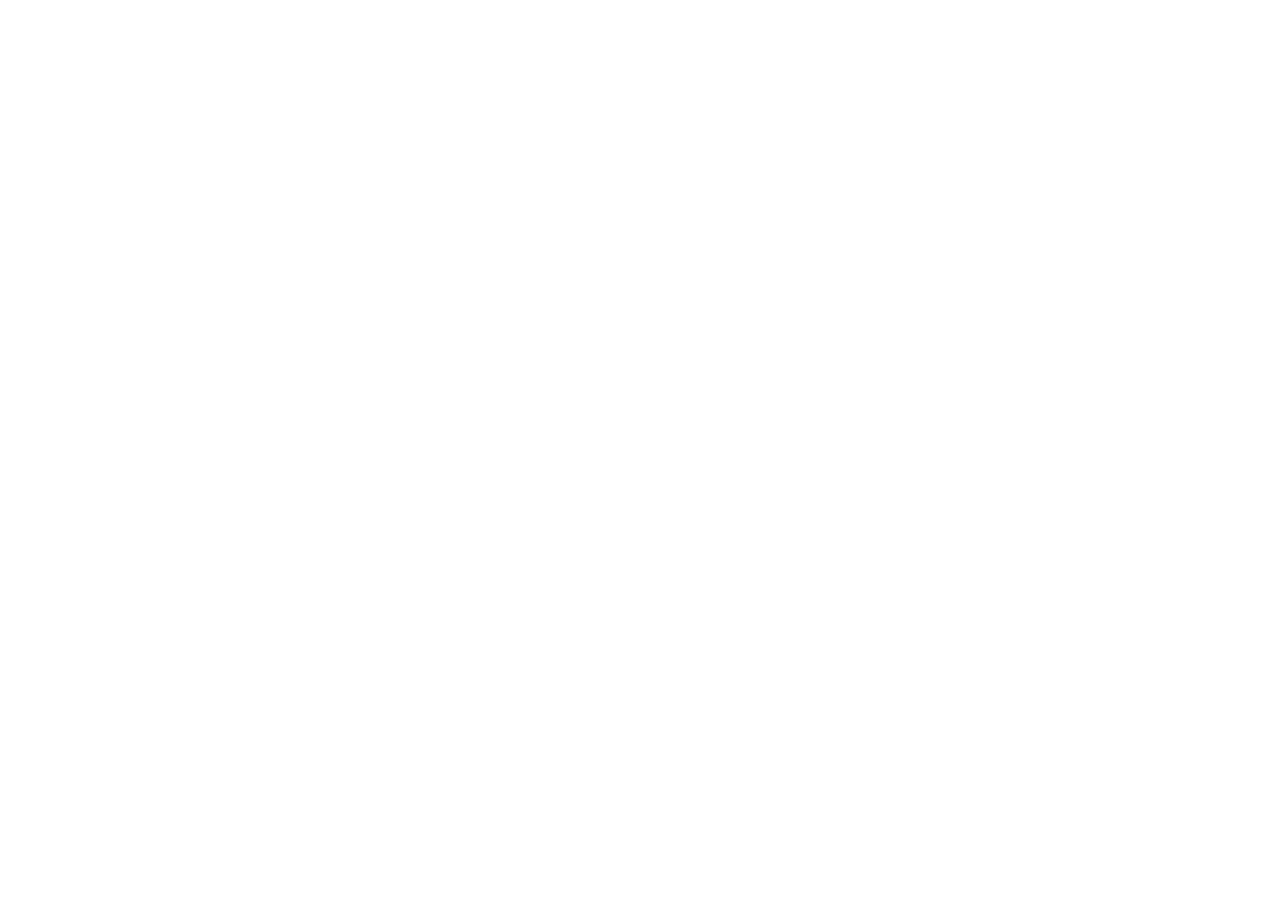
==== commit 36e027aa: "feat: add login page" ====
--- a/html/login.html
+++ b/html/login.html
@@ -24,15 +24,7 @@
 </head>
   <body>
     
-    <section class="login login-page">
-      <div class="container">
-        <header class="login-header">
-          <a href="../index.html">
-            <!-- <img src="../images/logo.svg" width="100" height="100" alt="logo"> -->
-          </a>
-        </header>
-      </div>
-    </section>
+    
     
   </body>
 </html>--- a/css/main.min.css
+++ b/css/main.min.css
@@ -1,3 +1,3 @@
 html{-webkit-box-sizing:border-box;box-sizing:border-box;height:100%;scroll-behavior:smooth}*,*::before,*::after{-webkit-box-sizing:inherit;box-sizing:inherit}body{display:-webkit-box;display:-ms-flexbox;display:flex;-webkit-box-orient:vertical;-webkit-box-direction:normal;-ms-flex-direction:column;flex-direction:column;height:100%;font-size:16px;line-height:1.5;color:#282828;overflow-x:hidden;padding:0;margin:0;font-family:"Nunito", "Helvetica Neue", "Roboto", Helvetica, Arial,- sans-serif;background-color:#fff}article,aside,details,figcaption,figure,footer,header,hgroup,main,menu,nav,section,summary{display:block}.clearfix:after,.dl-horizontal dd:after,.container:after,.container-fluid:after,.row:after,.form-horizontal .form-group:after,.btn-toolbar:after,.btn-group-vertical>.btn-group:after,.nav:after,.navbar:after,.navbar-header:after,.navbar-collapse:after,.pager:after,.panel-body:after,.modal-footer:after{clear:both}img{max-width:100%;height:auto}.main{position:relative;width:100%;height:auto}.clearfix{display:block;clear:both}.visually-hidden{position:absolute;width:1px;height:1px;margin:-1px;border:0;padding:0;clip:rect(0 0 0 0);overflow:hidden}.container{width:100%;max-width:1200px;padding-left:15px;padding-right:15px;margin-left:auto;margin-right:auto}@media screen and (min-width: 350px){.header{position:relative;z-index:1001;text-align:center;padding:2px 0px;background-color:#fff}.header .ielts-logo{display:none}.header-mobile{position:relative;display:-webkit-box;display:-ms-flexbox;display:flex;-webkit-box-orient:horizontal;-webkit-box-direction:normal;-ms-flex-direction:row;flex-direction:row;-webkit-box-align:center;-ms-flex-align:center;align-items:center;-webkit-box-pack:justify;-ms-flex-pack:justify;justify-content:space-between;width:100%;height:40px}.header-mobile .ielts-logo{display:-webkit-box;display:-ms-flexbox;display:flex;-webkit-box-orient:horizontal;-webkit-box-direction:normal;-ms-flex-direction:row;flex-direction:row;-webkit-box-align:center;-ms-flex-align:center;align-items:center;margin-top:5px}.header-mobile .ielts-logo img{width:90px}.header-mobile .nav-icon{width:30px;height:40px;position:relative;z-index:1001;right:0;top:0;-webkit-transform:rotate(0deg);transform:rotate(0deg);cursor:pointer;margin:0}.header-mobile .nav-icon span{display:block;position:absolute;height:2px;width:100%;background:#284664;opacity:1;-webkit-transform:rotate(0deg);transform:rotate(0deg);-webkit-transition:0.25s ease-in-out;transition:0.25s ease-in-out}.header-mobile .nav-icon span:nth-child(1){top:13px}.header-mobile .nav-icon span:nth-child(2){top:13px}.header-mobile .nav-icon span:nth-child(3){top:20px}.header-mobile .nav-icon span:nth-child(4){top:20px}.header-mobile .nav-icon span:nth-child(5){top:27px}.header-mobile .nav-icon span:nth-child(6){top:27px}}@media screen and (min-width: 992px){.header{position:relative;z-index:1001;text-align:center;padding:2px 0px;background-color:#fff}.header .container{padding:20px 15px}.header .ielts-logo{display:-webkit-box;display:-ms-flexbox;display:flex}.header .logo{float:left;padding:0 10px}.header .logo img{width:190px}.header-mobile{display:none}}@media screen and (min-width: 350px){.navigation{display:none}}@media screen and (min-width: 992px){.navigation{display:block}.navigation-menu{margin:0px 0px 0px 0px;height:50px;background-color:#284664;position:relative;display:block}.header-nav{display:-webkit-box;display:-ms-flexbox;display:flex;-webkit-box-orient:horizontal;-webkit-box-direction:normal;-ms-flex-direction:row;flex-direction:row;-webkit-box-align:center;-ms-flex-align:center;align-items:center;-webkit-box-pack:justify;-ms-flex-pack:justify;justify-content:space-between;width:100%;height:50px}.header-nav__main-menu{display:-webkit-box;display:-ms-flexbox;display:flex;-webkit-box-orient:horizontal;-webkit-box-direction:normal;-ms-flex-direction:row;flex-direction:row;-webkit-box-align:center;-ms-flex-align:center;align-items:center;list-style:none;margin:0;padding:0;height:50px}.main-menu__item{display:inline-block;padding:0px 0px 0px 0px;margin:0px 5px 0px 0px}.main-menu__item a{font-size:14px;font-family:"Nunito", sans-serif;color:#fff;display:block;line-height:50px;font-weight:800;-webkit-transition:all 0.2s ease;transition:all 0.2s ease;padding:0px 10px;position:relative;line-height:50px;height:50px;text-decoration:none}.main-menu__arrow{display:inline-block;margin:21px 0px 0px 2px;background:url(../../images/icon_arrowus_down.png) no-repeat center center;width:14px;height:8px;-webkit-transition:all 0.2s ease;transition:all 0.2s ease}.main-menu .item-reg{display:-webkit-box;display:-ms-flexbox;display:flex;-webkit-box-pack:end;-ms-flex-pack:end;justify-content:flex-end}.sub-menu{position:absolute;left:0px;right:0px;height:auto;background-color:#284664;visibility:hidden;z-index:9999;-webkit-transition:all 0.2s ease;transition:all 0.2s ease;opacity:0;padding:0px 0px;margin-top:10px;-webkit-box-shadow:4px 5px 5px 0 rgba(0,0,0,0.3);box-shadow:4px 5px 5px 0 rgba(0,0,0,0.3);background-color:#536b83;top:100%;pointer-events:none}.sub-menu ul{display:-webkit-box;display:-ms-flexbox;display:flex;-webkit-box-orient:horizontal;-webkit-box-direction:normal;-ms-flex-direction:row;flex-direction:row;padding:0;margin:0;list-style:none}.sub-menu ul li{margin:0px 30px 0px 0px;display:inline-block;padding:0px;float:none}.sub-menu ul li a{display:block;line-height:20px;text-align:left;text-transform:none;padding:0px 5px !important;line-height:50px;font-size:14px;-webkit-transition:all 0.2s ease;transition:all 0.2s ease;color:#7e90a2;letter-spacing:1px;float:none;font-weight:800}.sub-menu ul li a:hover{color:#fff}.badge{display:inline-block;min-width:10px;padding:3px 7px;font-size:12px;font-weight:bold;line-height:1;color:#fff;text-align:center;white-space:nowrap;vertical-align:middle;background-color:#777;border-radius:10px}.badge-notify{position:relative;display:inline-block;font-size:60%;line-height:16px;font-weight:700;right:-7px;left:0px;top:-11px;width:40px;height:15px;background-color:#faaa5a;text-align:center;text-transform:uppercase;border-radius:8px;color:#284664;padding:0.2em 0.3em 0.1em 0.3em}.main-menu__item a:hover{background-color:#536b83}.main-menu__item:hover .sub-menu{opacity:1;visibility:visible;margin-top:0px;pointer-events:auto}.main-menu__item:hover .main-menu__arrow{-webkit-transform:rotate(180deg);transform:rotate(180deg)}.item-reg:hover{text-decoration:underline}}.hero{position:relative;width:100%;height:auto;text-align:center;background-color:#284664;background-image:url(../../images/hero-banner.jpg);background-repeat:no-repeat;background-size:cover;background-position:center;background-position:center center;overflow:hidden}.hero>.container{position:relative;z-index:2}.hero-inner{position:relative;padding:58px 0px 105px;display:-webkit-box;display:-ms-flexbox;display:flex;-webkit-box-orient:horizontal;-webkit-box-direction:normal;-ms-flex-direction:row;flex-direction:row;-webkit-box-align:center;-ms-flex-align:center;align-items:center}.hero-inner__col-left,.hero-inner__col-right{width:50%;padding:0 10px}.hero-inner__col-left{text-align:left}.hero-inner__title{font-family:"Montserrat", Helvetica, Arial, sans-serif;font-size:46px;font-weight:300;line-height:1.2;color:#e8e8e8;margin:0 0 21px}.hero-inner__title strong{font-weight:900;display:block}.hero-inner__subtitle{font-size:18px;line-height:1.5;color:#32b4c8;margin:0 0 27px;font-family:"Nunito", sans-serif}.hero-inner__subtitle strong{font-weight:800;color:#e8e8e8}.hero-inner__more-info{font-size:12px;font-weight:300;line-height:1.67;letter-spacing:0.23px;color:#f3f3f3;margin-bottom:29px;display:-webkit-box;display:-ms-flexbox;display:flex;-webkit-box-orient:horizontal;-webkit-box-direction:normal;-ms-flex-direction:row;flex-direction:row;-webkit-box-align:center;-ms-flex-align:center;align-items:center}.hero-inner__students-group{margin-right:10px;max-width:50px}.hero-inner__btn{line-height:58px;border-radius:28.5px;background-color:#faaa5a;font-family:"Montserrat", Helvetica, Arial, sans-serif;font-size:16px;font-weight:700;letter-spacing:0.44px;text-align:center;color:#284664;-webkit-transition:all ease 0.2s;transition:all ease 0.2s;border:none;padding:20.5px 40px;cursor:pointer}.hero-inner__col-right{width:50%;height:100%;position:absolute;right:0;top:0;display:-webkit-box;display:-ms-flexbox;display:flex;-webkit-box-orient:vertical;-webkit-box-direction:normal;-ms-flex-direction:column;flex-direction:column;-webkit-box-pack:end;-ms-flex-pack:end;justify-content:flex-end;padding-bottom:2rem;padding-left:2rem}.hero-inner__col-right .animation-box{position:absolute;height:100%;width:100%;top:0;left:0}.hero-inner__col-right .animation-box__arrow{position:absolute;top:6%;left:39%;-webkit-animation-name:moveArrow;animation-name:moveArrow;-webkit-animation-duration:1s;animation-duration:1s;-webkit-animation-fill-mode:both;animation-fill-mode:both;-webkit-animation-timing-function:ease;animation-timing-function:ease}.hero-inner__col-right .animation-box__person{position:absolute;top:6%;left:39%;-webkit-animation-name:movePerson;animation-name:movePerson;-webkit-animation-duration:1.5s;animation-duration:1.5s;-webkit-animation-fill-mode:both;animation-fill-mode:both;-webkit-animation-timing-function:ease;animation-timing-function:ease;-webkit-animation-delay:1.5s;animation-delay:1.5s;animation-fill-mode:both;animation-timing-function:ease}.hero-inner__col-right .animation-box__arrow.-arrow-1{top:43.1%;left:28.1%;-webkit-animation-duration:1.5s;animation-duration:1.5s;-webkit-animation-delay:1.5s;animation-delay:1.5s}.hero-inner__col-right .animation-box__arrow.-arrow-2{top:65.6%;left:10.9%;-webkit-animation-duration:2s;animation-duration:2s;-webkit-animation-delay:1s;animation-delay:1s;z-index:8}.hero-inner__col-right .animation-box__arrow.-arrow-3{top:60.5%;left:59.1%;-webkit-animation-duration:2s;animation-duration:2s;-webkit-animation-delay:1s;animation-delay:1s}.hero-inner__col-right .animation-box__arrow.-arrow-4{top:40.4%;left:62.1%;-webkit-animation-duration:2.2s;animation-duration:2.2s;-webkit-animation-delay:1s;animation-delay:1s}.hero-inner__col-right .animation-box__arrow.-arrow-6{top:39.5%;left:23.9%;-webkit-animation-duration:2s;animation-duration:2s;-webkit-animation-delay:1s;animation-delay:1s}.hero-inner__col-right .animation-box__arrow.-arrow-7{top:56.8%;left:40%;-webkit-animation-duration:2s;animation-duration:2s;-webkit-animation-delay:1.5s;animation-delay:1.5s}.hero-inner__col-right .animation-box__arrow.-arrow-9{top:34.7%;left:53.6%;-webkit-animation-duration:2s;animation-duration:2s;-webkit-animation-delay:1s;animation-delay:1s}.hero-inner__col-right .animation-box__arrow.-arrow-11{top:75%;left:40.2%;-webkit-animation-duration:2s;animation-duration:2s;-webkit-animation-delay:1s;animation-delay:1s}.hero-inner__col-right .animation-box__line{position:absolute;-webkit-animation-name:moveLine;animation-name:moveLine;-webkit-animation-duration:3.5s;animation-duration:3.5s;-webkit-animation-fill-mode:both;animation-fill-mode:both;-webkit-animation-timing-function:linear;animation-timing-function:linear;-webkit-animation-delay:2s;animation-delay:2s;-webkit-animation-iteration-count:infinite;animation-iteration-count:infinite}.hero-inner__col-right .animation-box__line.-line-1{top:46%;left:18%;-webkit-animation-delay:1s;animation-delay:1s}.hero-inner__col-right .animation-box__line.-line-2{top:33.5%;left:30.2%;-webkit-animation-delay:1.2s;animation-delay:1.2s;-webkit-animation-duration:3s;animation-duration:3s}.hero-inner__col-right .animation-box__line.-line-3{top:31.3%;left:31.1%;-webkit-animation-delay:1.4s;animation-delay:1.4s}.hero-inner__col-right .animation-box__line.-line-4{top:19%;left:32%;-webkit-animation-delay:1.6s;animation-delay:1.6s}.hero-inner__col-right .animation-box__line.-line-5{top:8%;left:61%;-webkit-animation-delay:1s;animation-delay:1s;-webkit-animation-duration:3s;animation-duration:3s}.hero-inner__col-right .animation-box__line.-line-6{top:32.7%;left:60%;-webkit-animation-delay:1.2s;animation-delay:1.2s}.hero-inner__col-right .animation-box__line.-line-7{top:43.1%;left:72%;-webkit-animation-delay:1.8s;animation-delay:1.8s}.hero-inner__col-right .animation-box__line.-line-8{top:76.1%;left:48%;-webkit-animation-delay:1.6s;animation-delay:1.6s}.hero-inner__col-right .animation-box__line.-line-9{top:47.6%;left:10.8%;-webkit-animation-delay:1s;animation-delay:1s;-webkit-animation-duration:3s;animation-duration:3s}.hero-inner__col-right .animation-box__line.-line-10{top:44.6%;left:64.8%;-webkit-animation-delay:1.4s;animation-delay:1.4s}.hero-inner__col-right .animation-box__line.-line-11{top:9.4%;left:53%;-webkit-animation-delay:1.6s;animation-delay:1.6s}.hero-inner__col-right .animation-box__line.-line-12{top:72%;left:41%;-webkit-animation-delay:1s;animation-delay:1s}.fadeIn{-webkit-animation-name:fadeIn;animation-name:fadeIn;-webkit-animation-duration:2s;animation-duration:2s;-webkit-animation-fill-mode:both;animation-fill-mode:both;-webkit-animation-delay:1s;animation-delay:1s}@-webkit-keyframes fadeIn{0%{opacity:0}100%{opacity:1}}@keyframes fadeIn{0%{opacity:0}100%{opacity:1}}.fadeInSub{-webkit-animation-name:fadeIn;animation-name:fadeIn;-webkit-animation-duration:2s;animation-duration:2s;-webkit-animation-fill-mode:both;animation-fill-mode:both;-webkit-animation-delay:1.3s;animation-delay:1.3s}@-webkit-keyframes fadeIn{0%{opacity:0}100%{opacity:1}}@keyframes fadeIn{0%{opacity:0}100%{opacity:1}}.fadeInUp{-webkit-animation-name:fadeInUp;animation-name:fadeInUp;-webkit-animation-duration:1.6s;animation-duration:1.6s;-webkit-animation-fill-mode:both;animation-fill-mode:both;-webkit-animation-delay:1.2s;animation-delay:1.2s}@-webkit-keyframes fadeInUp{0%{opacity:0;-webkit-transform:translate3d(0, 50%, 0);transform:translate3d(0, 50%, 0)}100%{opacity:1;-webkit-transform:none;transform:none}}@keyframes fadeInUp{0%{opacity:0;-webkit-transform:translate3d(0, 50%, 0);transform:translate3d(0, 50%, 0)}100%{opacity:1;-webkit-transform:none;transform:none}}.fadeInUpBtn{-webkit-animation-name:fadeInUpBtn;animation-name:fadeInUpBtn;-webkit-animation-duration:1.8s;animation-duration:1.8s;-webkit-animation-fill-mode:both;animation-fill-mode:both;-webkit-animation-delay:1.6s;animation-delay:1.6s}@-webkit-keyframes fadeInUpBtn{0%{opacity:0;-webkit-transform:translate3d(0, 100%, 0);transform:translate3d(0, 100%, 0)}100%{opacity:1;-webkit-transform:none;transform:none}}@keyframes fadeInUpBtn{0%{opacity:0;-webkit-transform:translate3d(0, 100%, 0);transform:translate3d(0, 100%, 0)}100%{opacity:1;-webkit-transform:none;transform:none}}.movePerson{-webkit-animation-name:movePerson;animation-name:movePerson;-webkit-animation-duration:1.5s;animation-duration:1.5s;-webkit-animation-fill-mode:both;animation-fill-mode:both;-webkit-animation-delay:1.5s;animation-delay:1.5s}@-webkit-keyframes movePerson{0%{opacity:0;-webkit-transform:translate3d(-80%, 50%, 0);transform:translate3d(-80%, 50%, 0)}100%{opacity:1;-webkit-transform:none;transform:none}}@keyframes movePerson{0%{opacity:0;-webkit-transform:translate3d(-80%, 50%, 0);transform:translate3d(-80%, 50%, 0)}100%{opacity:1;-webkit-transform:none;transform:none}}.moveArrow{-webkit-animation-name:moveArrow;animation-name:moveArrow;-webkit-animation-duration:1.5s;animation-duration:1.5s;-webkit-animation-fill-mode:both;animation-fill-mode:both;-webkit-animation-delay:1.5s;animation-delay:1.5s}@-webkit-keyframes moveArrow{0%{opacity:0;-webkit-transform:translate3d(-80%, 50%, 0);transform:translate3d(-80%, 50%, 0)}100%{opacity:1;-webkit-transform:none;transform:none}}@keyframes moveArrow{0%{opacity:0;-webkit-transform:translate3d(-80%, 50%, 0);transform:translate3d(-80%, 50%, 0)}100%{opacity:1;-webkit-transform:none;transform:none}}.arrowMoveRepeat2{position:relative;-webkit-animation:arrowMoveDistance 6s infinite linear;animation:arrowMoveDistance 6s infinite linear;-webkit-animation-delay:1.5s;animation-delay:1.5s;-webkit-animation-fill-mode:both;animation-fill-mode:both}@-webkit-keyframes arrowMoveDistance{0%{opacity:0;-webkit-transform:translate(0, 0);transform:translate(0, 0)}50%{opacity:1;-webkit-transform:translate(50%, -50%);transform:translate(50%, -50%)}100%{opacity:0;-webkit-transform:translate(150%, -150%);transform:translate(150%, -150%)}}@keyframes arrowMoveDistance{0%{opacity:0;-webkit-transform:translate(0, 0);transform:translate(0, 0)}50%{opacity:1;-webkit-transform:translate(50%, -50%);transform:translate(50%, -50%)}100%{opacity:0;-webkit-transform:translate(150%, -150%);transform:translate(150%, -150%)}}.arrowMoveRepeat3{position:relative;-webkit-animation:arrowMoveDistance3 6s infinite linear;animation:arrowMoveDistance3 6s infinite linear;-webkit-animation-delay:1.5s;animation-delay:1.5s;-webkit-animation-fill-mode:both;animation-fill-mode:both}@-webkit-keyframes arrowMoveDistance3{0%{opacity:0;-webkit-transform:translate(0, 0);transform:translate(0, 0)}50%{opacity:1;-webkit-transform:translate(150%, -150%);transform:translate(150%, -150%)}100%{opacity:0;-webkit-transform:translate(300%, -300%);transform:translate(300%, -300%)}}@keyframes arrowMoveDistance3{0%{opacity:0;-webkit-transform:translate(0, 0);transform:translate(0, 0)}50%{opacity:1;-webkit-transform:translate(150%, -150%);transform:translate(150%, -150%)}100%{opacity:0;-webkit-transform:translate(300%, -300%);transform:translate(300%, -300%)}}.arrowMoveRepeat4{position:relative;-webkit-animation:arrowMoveDistance4 6s infinite linear;animation:arrowMoveDistance4 6s infinite linear;-webkit-animation-delay:1.5s;animation-delay:1.5s;-webkit-animation-fill-mode:both;animation-fill-mode:both}@-webkit-keyframes arrowMoveDistance4{0%{opacity:0;-webkit-transform:translate(0, 0);transform:translate(0, 0)}50%{opacity:1;-webkit-transform:translate(100%, -100%);transform:translate(100%, -100%)}100%{opacity:0;-webkit-transform:translate(200%, -200%);transform:translate(200%, -200%)}}@keyframes arrowMoveDistance4{0%{opacity:0;-webkit-transform:translate(0, 0);transform:translate(0, 0)}50%{opacity:1;-webkit-transform:translate(100%, -100%);transform:translate(100%, -100%)}100%{opacity:0;-webkit-transform:translate(200%, -200%);transform:translate(200%, -200%)}}.arrowMoveRepeat6{position:relative;-webkit-animation:arrowMoveDistance6 6s infinite linear;animation:arrowMoveDistance6 6s infinite linear;-webkit-animation-delay:1.5s;animation-delay:1.5s;-webkit-animation-fill-mode:both;animation-fill-mode:both}@-webkit-keyframes arrowMoveDistance6{0%{opacity:0;-webkit-transform:translate(0, 0);transform:translate(0, 0)}50%{opacity:1;-webkit-transform:translate(100%, -100%);transform:translate(100%, -100%)}100%{opacity:0;-webkit-transform:translate(200%, -200%);transform:translate(200%, -200%)}}@keyframes arrowMoveDistance6{0%{opacity:0;-webkit-transform:translate(0, 0);transform:translate(0, 0)}50%{opacity:1;-webkit-transform:translate(100%, -100%);transform:translate(100%, -100%)}100%{opacity:0;-webkit-transform:translate(200%, -200%);transform:translate(200%, -200%)}}.arrowMoveRepeat7{position:relative;-webkit-animation:arrowMoveDistance7 6s infinite linear;animation:arrowMoveDistance7 6s infinite linear;-webkit-animation-delay:1.5s;animation-delay:1.5s;-webkit-animation-fill-mode:both;animation-fill-mode:both}@-webkit-keyframes arrowMoveDistance7{0%{opacity:0;-webkit-transform:translate(0, 0);transform:translate(0, 0)}50%{opacity:1;-webkit-transform:translate(100%, -100%);transform:translate(100%, -100%)}100%{opacity:0;-webkit-transform:translate(200%, -200%);transform:translate(200%, -200%)}}@keyframes arrowMoveDistance7{0%{opacity:0;-webkit-transform:translate(0, 0);transform:translate(0, 0)}50%{opacity:1;-webkit-transform:translate(100%, -100%);transform:translate(100%, -100%)}100%{opacity:0;-webkit-transform:translate(200%, -200%);transform:translate(200%, -200%)}}.arrowMoveRepeat8{position:relative;-webkit-animation:arrowMoveDistance8 6s infinite linear;animation:arrowMoveDistance8 6s infinite linear;-webkit-animation-delay:1.5s;animation-delay:1.5s;-webkit-animation-fill-mode:both;animation-fill-mode:both}@-webkit-keyframes arrowMoveDistance8{0%{opacity:0;-webkit-transform:translate(0, 0);transform:translate(0, 0)}50%{opacity:1;-webkit-transform:translate(100%, -100%);transform:translate(100%, -100%)}100%{opacity:0;-webkit-transform:translate(200%, -200%);transform:translate(200%, -200%)}}@keyframes arrowMoveDistance8{0%{opacity:0;-webkit-transform:translate(0, 0);transform:translate(0, 0)}50%{opacity:1;-webkit-transform:translate(100%, -100%);transform:translate(100%, -100%)}100%{opacity:0;-webkit-transform:translate(200%, -200%);transform:translate(200%, -200%)}}.arrowMoveRepeat11{position:relative;-webkit-animation:arrowMoveDistance11 6s infinite linear;animation:arrowMoveDistance11 6s infinite linear;-webkit-animation-delay:1.5s;animation-delay:1.5s;-webkit-animation-fill-mode:both;animation-fill-mode:both}@-webkit-keyframes arrowMoveDistance11{0%{opacity:0;-webkit-transform:translate(0, 0);transform:translate(0, 0)}50%{opacity:1;-webkit-transform:translate(250%, -250%);transform:translate(250%, -250%)}100%{opacity:0;-webkit-transform:translate(500%, -500%);transform:translate(500%, -500%)}}@keyframes arrowMoveDistance11{0%{opacity:0;-webkit-transform:translate(0, 0);transform:translate(0, 0)}50%{opacity:1;-webkit-transform:translate(250%, -250%);transform:translate(250%, -250%)}100%{opacity:0;-webkit-transform:translate(500%, -500%);transform:translate(500%, -500%)}}.arrowMoveRepeat13{position:relative;-webkit-animation:arrowMoveDistance13 6s infinite linear;animation:arrowMoveDistance13 6s infinite linear;-webkit-animation-delay:1.5s;animation-delay:1.5s;-webkit-animation-fill-mode:both;animation-fill-mode:both}@-webkit-keyframes arrowMoveDistance13{0%{opacity:0;-webkit-transform:translate(0, 0);transform:translate(0, 0)}50%{opacity:1;-webkit-transform:translate(100%, -100%);transform:translate(100%, -100%)}100%{opacity:0;-webkit-transform:translate(200%, -200%);transform:translate(200%, -200%)}}@keyframes arrowMoveDistance13{0%{opacity:0;-webkit-transform:translate(0, 0);transform:translate(0, 0)}50%{opacity:1;-webkit-transform:translate(100%, -100%);transform:translate(100%, -100%)}100%{opacity:0;-webkit-transform:translate(200%, -200%);transform:translate(200%, -200%)}}.livelessons h2{margin:65px 0 11px;font-size:26px;font-weight:bold;line-height:1.35;letter-spacing:0.3px;color:#284664;position:relative;display:inline-block}.livelessons h2 span{position:absolute;right:-38px;top:-6px;font-size:9px;font-weight:800;width:40px;height:15px;line-height:16px;border-radius:8px;background-color:#faaa5a;display:inline-block;text-align:center;text-transform:uppercase}.livelessons .caption{font-size:16px;line-height:1.25;letter-spacing:0.2px;color:#284664;margin-bottom:54px}.livelessons__cards{display:-webkit-box;display:-ms-flexbox;display:flex;-webkit-box-orient:horizontal;-webkit-box-direction:normal;-ms-flex-direction:row;flex-direction:row;-webkit-box-align:center;-ms-flex-align:center;align-items:center;margin-left:-11px;margin-right:-11px}.livelessons .cards{width:33.3%;padding-right:10px;padding-left:10px}.livelessons .cards-items{border:2px solid #c7c7c7;border-radius:4px;border-top-left-radius:0;-webkit-transition:all 0.2s ease-out;transition:all 0.2s ease-out;position:relative;background:#fff}.livelessons .cards-type{position:absolute;font-size:14px;font-weight:500;left:-2px;top:-30px;height:30px;line-height:30px;border-top-left-radius:4px;border-top-right-radius:4px;background-color:#284664;padding:0 15px;width:100%;max-width:166px;color:#fff;z-index:9;text-align:left;padding-left:30px}.livelessons .cards-img{position:relative;display:block;overflow:hidden;border-top-right-radius:1px;padding-bottom:57%}.livelessons .cards-img:hover .cards-img__main{-webkit-transform:scale(1.03);transform:scale(1.03)}.livelessons .cards-img__main{-webkit-transition:all ease-out 0.2s;transition:all ease-out 0.2s;position:absolute;z-index:0}.livelessons .cards-label{position:absolute;right:0;bottom:0;width:73px;height:73px;line-height:73px;z-index:9}.livelessons .cards-label img{width:auto;display:inline-block;position:absolute;bottom:10px;right:0px;z-index:9}.livelessons .cards-label:before{content:"";width:0;height:0;border-bottom:73px solid #faaa5a;border-left:73px solid transparent;position:absolute;border-bottom:73px solid #32b4c8}.livelessons .cards-abroad{position:absolute;right:0;bottom:0;width:73px;height:73px;line-height:73px;z-index:9}.livelessons .cards-abroad img{width:auto;display:inline-block;position:absolute;bottom:10px;right:0px;z-index:9}.livelessons .cards-abroad:before{content:"";width:0;height:0;border-left:73px solid transparent;position:absolute;border-bottom:73px solid #284664}.livelessons .cards-title{position:absolute;top:50%;-webkit-transform:translateY(-50%);transform:translateY(-50%);left:0;width:100%;padding:0 20px 0 30px;z-index:3}.livelessons .cards-title h3{font-size:26px;line-height:1.35;letter-spacing:0.3px;color:#ffffff;margin-bottom:10px;margin-top:0;overflow:hidden;text-overflow:ellipsis;display:-webkit-box;-webkit-line-clamp:4;-webkit-box-orient:vertical;font-family:"Montserrat", Helvetica, Arial, sans-serif;font-weight:700}.livelessons .cards-title div{font-size:16px;font-weight:bold;line-height:1.63;letter-spacing:0.5px;color:#faaa5a}.livelessons .cards-info{padding:28px 30px 26px}.livelessons .cards-info ul{padding:0;margin:0;list-style:none;min-height:180px;margin-bottom:20px}.livelessons .cards-info ul li{letter-spacing:0.2px;color:#284664;margin-bottom:20px;position:relative;display:-webkit-box;display:-ms-flexbox;display:flex;-webkit-box-orient:horizontal;-webkit-box-direction:normal;-ms-flex-direction:row;flex-direction:row;-webkit-box-align:center;-ms-flex-align:center;align-items:center}.livelessons .cards-info ul li i{line-height:1;position:absolute;left:0;top:50%;-webkit-transform:translateY(-50%);transform:translateY(-50%);font-size:18px;color:#f9a95a}.livelessons .cards-info ul li p{padding-left:40px;font-size:16px;font-weight:bold;line-height:1.25;font-family:"Nunito", sans-serif;margin:0}.livelessons .cards-join{width:100%;max-width:none}.livelessons .cards-join em{font-size:14px;font-weight:bold;line-height:1.79;font-style:normal;letter-spacing:0.4px;text-align:center;color:#ffffff;line-height:40px;font-family:"Montserrat", Helvetica, Arial, sans-serif;text-decoration:none}.livelessons .cards-btn{font-size:14px;font-weight:bold;text-decoration:none;line-height:1.79;letter-spacing:0.4px;text-align:center;color:#ffffff;display:inline-block;width:100%;max-width:100%;height:40px;line-height:40px;font-family:"Montserrat", Helvetica, Arial, sans-serif;-webkit-transition:all ease 0.2s;transition:all ease 0.2s;border-radius:4px}.livelessons .cards .listening{border:2px solid #32b4c8}.livelessons .cards .listening .cards-type{background-color:#32b4c8}.livelessons .cards .listening:hover{-webkit-box-shadow:0px 1px 8px 0px #32b4c8;box-shadow:0px 1px 8px 0px #32b4c8}.livelessons .cards .listening-btn{background-color:#32b4c8}.livelessons .cards .listening-btn:hover{background-color:#47bbcd}.livelessons .cards .abroad{border:2px solid #284664}.livelessons .cards .abroad .cards-type{background-color:#284664}.livelessons .cards .abroad:hover{-webkit-box-shadow:0px 1px 8px 0px #284664;box-shadow:0px 1px 8px 0px #284664}.livelessons .cards .abroad-btn{background-color:#284664}.livelessons .cards .abroad-btn:hover{background-color:#2f5376}.livelessons-btn{margin:28px auto 31px;display:block;width:100%;max-width:211px;height:40px;line-height:40px;background-color:#cccccc;font-size:14px;letter-spacing:0.4px;padding:0 16px;border-radius:4px;font-weight:bold;color:#ffffff;text-align:center;-webkit-transition:all ease 0.2s;transition:all ease 0.2s;border:none;cursor:pointer;text-decoration:none}.livelessons-btn:hover{background-color:#284664;color:#ffffff}.mocktests{display:block;padding:60px 0px;background-color:#f5f5f5}.mocktests__title{color:#284664;font-size:20px;font-family:"Montserrat", Helvetica, Arial, sans-serif;font-weight:700;text-align:left;line-height:1.5;margin:0px 0px 20px 0px}.mocktests__book{margin:40px 0px 20px 0px}.mocktests .book-row{position:relative;display:-webkit-box;display:-ms-flexbox;display:flex;-webkit-box-orient:horizontal;-webkit-box-direction:normal;-ms-flex-direction:row;flex-direction:row;-webkit-box-align:center;-ms-flex-align:center;align-items:center;margin-left:-10px;margin-right:-10px;-webkit-box-align:start;-ms-flex-align:start;align-items:flex-start}.mocktests .book__cards{position:relative;width:25%;padding-left:10px;padding-right:10px;margin:0px auto 30px auto;text-align:center}.mocktests .book__cards .book-items img{border-radius:5px;border:3px solid #d4dae0;width:100%}.mocktests .book__cards .book-items h3{line-height:1.2;font-family:"Montserrat", Helvetica, Arial, sans-serif;color:#284664}.mocktests .book__cards .book-items h3 a{font-size:18px;color:#284664;font-family:"Montserrat", Helvetica, Arial, sans-serif;font-weight:700;text-decoration:none}.mocktests .book__cards .book-items__vote{display:-webkit-box;display:-ms-flexbox;display:flex;-webkit-box-orient:horizontal;-webkit-box-direction:normal;-ms-flex-direction:row;flex-direction:row;-webkit-box-align:center;-ms-flex-align:center;align-items:center;-webkit-box-pack:center;-ms-flex-pack:center;justify-content:center;font-size:85%;align-items:center}.mocktests .book__cards .book-items__vote .star-rating{display:-webkit-box;display:-ms-flexbox;display:flex;-webkit-box-orient:horizontal;-webkit-box-direction:normal;-ms-flex-direction:row;flex-direction:row;-webkit-box-align:center;-ms-flex-align:center;align-items:center;-webkit-box-pack:center;-ms-flex-pack:center;justify-content:center;gap:10px}.mocktests .book__cards .book-items__vote .rating-point{font-weight:600;color:#f9a95a;margin:0px 4px 0px 0px;font-size:12px;line-height:1.5;font-family:"Nunito", sans-serif}.mocktests .book__cards .book-items__vote .back-star{font-size:12px}.mocktests .book__cards .book-items__vote .back-star a{color:#f9a95a}.tips{background-color:#284664;padding:60px 0px}.tips-oftheday{text-align:center;max-width:750px;margin:30px auto 0px auto}.tips-caption{font-family:"Montserrat", Helvetica, Arial, sans-serif;color:#fff;letter-spacing:5px;text-transform:uppercase;font-weight:700;font-size:14px;margin:0px 0px 20px 0px}.tips-news{text-align:left;background-color:#fff;padding:15px;margin:15px 0px 0px 0px;border-radius:3px;border:1px solid #f5f5f5;min-height:150px}.tips-wrap{margin-right:15px;float:left;position:relative;line-height:0}.tips-wrap a{width:160px;height:116px;display:block;overflow:hidden;position:relative;background:#284664;border:1px solid #ececec;border-radius:10px}.tips-wrap img{width:100%;max-width:100%;height:auto;position:absolute;top:50%;-webkit-transform:translateY(-50%);transform:translateY(-50%)}.tips-content{overflow:hidden}.tips-content h3{margin:-2px 0px 0px 0px;padding:0px;line-height:1.3;font-family:"Montserrat", Helvetica, Arial, sans-serif;font-weight:800;font-size:20px}.tips-content h3 a{font-size:16px;font-family:"Montserrat", Helvetica, Arial, sans-serif;font-weight:800;color:#284664;text-decoration:none;line-height:1.3}.tips-content__rating{display:-webkit-box;display:-ms-flexbox;display:flex;-webkit-box-orient:horizontal;-webkit-box-direction:normal;-ms-flex-direction:row;flex-direction:row;-webkit-box-align:center;-ms-flex-align:center;align-items:center;-webkit-box-pack:left;-ms-flex-pack:left;justify-content:left;font-size:85%;align-items:center}.tips-content__rating .star-rating{display:-webkit-box;display:-ms-flexbox;display:flex;-webkit-box-orient:horizontal;-webkit-box-direction:normal;-ms-flex-direction:row;flex-direction:row;-webkit-box-align:center;-ms-flex-align:center;align-items:center;-webkit-box-pack:center;-ms-flex-pack:center;justify-content:center;gap:5px}.tips-content__rating .rating-point{font-weight:600;color:#f9a95a;margin:0px 4px 0px 0px;font-size:12px;line-height:1.5;font-family:"Nunito", sans-serif}.tips-content__rating .back-star{font-size:12px}.tips-content__rating .back-star a{color:#f9a95a}.tips-content__rating em{color:#536b83;font-size:12px;white-space:nowrap}.tips-content p{font-size:14px;margin:3px 0px 0px 0px}.tips-content__tag{font-size:12px;font-weight:800;color:#7e90a2;-webkit-transition:all 0.2s ease;transition:all 0.2s ease;text-decoration:none}.tips-content__tag em{background:url(../../images/icon_tag.png) no-repeat center center;width:14px;height:14px;display:inline-block;position:relative;top:2px;margin:0px 4px 0px 0px}.tips-content__tag:hover{color:#284664}.tips-content__data{float:right}.tips-content__data .hidden-xs,.tips-content__data p{display:inline-block;margin:0px 0px 0px 10px;font-size:12px;padding:0px;color:#787878}.tips-content__data .icon-view{background-image:url(../../images/icon_view.png)}.tips-content__data .icon-calendar{background-image:url(../../images/icon_calendar.png)}.tips-content__data .icon-ts{float:left;width:16px;height:18px;margin:0px 5px 0px 0px;background-repeat:no-repeat;background-position:center center}.advantages{padding:60px 0px}.advantages-caption{color:#284664;font-size:20px;margin:0px 0px 20px 0px;font-family:"Montserrat", Helvetica, Arial, sans-serif;font-weight:700;text-align:left}.advantages-row{display:-webkit-box;display:-ms-flexbox;display:flex;-ms-flex-wrap:wrap;flex-wrap:wrap;margin-right:-15px;margin-left:-15px}.advantages-items{position:relative;min-height:1px;padding-right:15px;padding-left:15px;width:33.3%}.advantages .item-cards{text-align:center;margin:30px 0px 0px 0px;padding:0px 10px}.advantages .item-cards h3{font-weight:700;color:#284664;min-height:30px;line-height:1.2;font-family:"Montserrat", Helvetica, Arial, sans-serif;font-size:20px;margin-top:20px;margin-bottom:10px}.advantages .item-cards p{text-align:center;line-height:1.5;color:#282828;font-family:"Nunito", sans-serif;font-size:13px;margin:0 0 10px}.advantages .cards-icon{min-height:55px}.statistics{padding:60px 0px}.statistics-caption{color:#284664;font-size:20px;margin:0px 0px 20px 0px;font-family:"Montserrat", Helvetica, Arial, sans-serif;font-weight:700;text-align:left}.statistics-row{display:-webkit-box;display:-ms-flexbox;display:flex;-ms-flex-wrap:wrap;flex-wrap:wrap;margin-right:-15px;margin-left:-15px}.statistics-items{position:relative;min-height:1px;padding-right:15px;padding-left:15px;width:33.3%}.statistics .item-cards{display:-webkit-box;display:-ms-flexbox;display:flex;-webkit-box-orient:horizontal;-webkit-box-direction:normal;-ms-flex-direction:row;flex-direction:row;-webkit-box-align:center;-ms-flex-align:center;align-items:center;align-items:center;padding:0px 0px 0px 80px;min-height:60px;margin:30px 0px}.statistics .cards-content{text-align:start}.statistics .cards-content h3{font-size:30px;color:#404040;font-weight:300;margin:0px}.statistics .cards-content p{display:block;font-weight:700;color:#284664;font-family:"Montserrat", Helvetica, Arial, sans-serif;font-size:16px;line-height:1.5;margin:0}.statistics .cards-icon{width:80px;float:left;margin:10px 0px 0px -80px;text-align:left}.partners{padding:60px 0px}.partners-row{display:-webkit-box;display:-ms-flexbox;display:flex;-webkit-box-orient:horizontal;-webkit-box-direction:normal;-ms-flex-direction:row;flex-direction:row;-webkit-box-align:center;-ms-flex-align:center;align-items:center;-webkit-box-pack:justify;-ms-flex-pack:justify;justify-content:space-between;margin-right:-15px;margin-left:-15px}.partners-content,.partners-logos{position:relative;min-height:1px;padding-right:15px;padding-left:15px}.partners-content{width:41.66666667%}.partners-content__info{padding-right:60px;font-size:16px;line-height:1.5;color:#282828;font-family:"Nunito", sans-serif}.partners-content__info-title{color:#284664;font-size:20px;font-family:"Montserrat", Helvetica, Arial, sans-serif;font-weight:700;text-align:left;line-height:1.5;margin:0px 0px 20px 0px}.partners-content__info-text{font-size:16px;line-height:1.5;color:#282828;font-family:"Nunito", sans-serif}.partners-content__info-text p{margin:0 0 10px}.partners-logos{width:58.33333333%}.partners-logos__row{display:-webkit-box;display:-ms-flexbox;display:flex;-ms-flex-wrap:wrap;flex-wrap:wrap;width:100%;margin-top:40px}.partners-logos__items{width:33.33%;float:left;height:125px}.partners-logos__items img{padding:10px;height:100%;-o-object-fit:contain;object-fit:contain;width:100%}.contact{background-color:#f7f7f7;padding:60px 0px}.contact-box{max-width:350px;margin:0px auto 40px auto}.contact-title{color:#284664;font-size:20px;font-family:"Montserrat", Helvetica, Arial, sans-serif;font-weight:700;text-align:left;line-height:1.5;margin:0px 0px 20px 0px}.contact-title span{line-height:1.5}.contact-field{margin:0px 0px 10px 0px}.contact-field .contact-youare,.contact-field .contact-about{border:1px solid #284664;width:100%;padding:0 0 0 10px;height:30px;font-size:12px;border-radius:3px;font-family:inherit;line-height:inherit;text-transform:none}.contact-field input{border:1px solid #284664;width:100%;padding:0px 10px;height:30px;font-size:12px;border-radius:3px}.contact-field input[type=text]{-webkit-appearance:none;-moz-appearance:none;appearance:none}.contact-field input:focus-visible{outline:none}.contact-field textarea{border:1px solid #284664;width:100%;padding:8px 10px;height:170px;font-size:12px;border-radius:3px;overflow:auto}.contact-field textarea:focus-visible{outline:none}.contact-field .contact-btn{height:50px;line-height:50px;border-radius:3px;width:100%;display:block;background-color:#284664;font-size:13px;color:#fff;font-weight:700;border:none;-webkit-transition:all .2s ease;transition:all .2s ease}.contact-field .contact-btn:hover{opacity:0.9;cursor:pointer}.footer{margin:0;position:relative;background-color:#284664}.footer-content{padding:40px 0px 20px 0px}.footer-row{display:-webkit-box;display:-ms-flexbox;display:flex;-webkit-box-orient:horizontal;-webkit-box-direction:normal;-ms-flex-direction:row;flex-direction:row;-webkit-box-align:center;-ms-flex-align:center;align-items:center;margin-right:-15px;margin-left:-15px;-webkit-box-align:start;-ms-flex-align:start;align-items:flex-start}.footer-navigation{width:25%}.footer-navigation .navigation{display:block}.footer-navigation .navigation-list{padding:0;margin:0;list-style:none}.footer-navigation .navigation-list li{margin:0px 0px 13px 0px}.footer-navigation .navigation-list a{font-weight:800;color:#7e90a2;text-decoration:none;font-size:16px;line-height:1.5;font-family:"Nunito",sans-serif;-webkit-transition:all 0.2s ease;transition:all 0.2s ease}.footer-navigation .navigation-list a:hover{color:#fff}.footer-navigation .visually-hidden{position:absolute !important;overflow:hidden;clip:rect(1px, 1px, 1px, 1px);width:1px;height:1px;word-wrap:normal;line-height:1.2;font-family:"Montserrat",Helvetica,Arial,sans-serif;font-weight:700;color:#284664;font-size:26px;margin-top:20px;margin-bottom:10px}.footer-context{width:75%}.footer__currency-block{display:block;clear:both}.footer__currency-block .currency-selectpicker{position:absolute;bottom:0;left:50%;display:block;width:0.5px;height:100%;padding:0;opacity:0;border:none;font-family:inherit;font-size:inherit;line-height:inherit}.footer__dropdown-toggle{position:relative;margin-top:25px;width:160px;height:46px;display:block;margin-bottom:10px;line-height:46px;border-radius:4px;border:solid 1px #cccccc;background-color:#fff;font-size:13px;font-weight:bold;font-family:"Montserrat",Helvetica,Arial,sans-serif;color:#284664;padding:0 12px;cursor:pointer}.footer__dropdown-toggle .filter-option{position:absolute;top:0;left:0;padding-top:inherit;padding-right:inherit;padding-bottom:inherit;padding-left:inherit;height:100%;width:100%;text-align:left}.footer__dropdown-toggle .filter-option .filter-option-inner{padding-right:25px}.footer__dropdown-toggle .filter-option .filter-option-inner-inner{overflow:hidden}.footer__dropdown-toggle .bs-caret{line-height:46px;font-size:13px;font-weight:bold;font-family:"Montserrat", Helvetica, Arial, sans-serif;color:#284664;text-align:right;white-space:nowrap}.footer__dropdown-toggle .bs-caret .caret{position:absolute;display:inline-block;top:50%;right:12px;margin-top:-2px;vertical-align:middle;width:14px;height:8px;background:url(../../images/arrow_expand_module.png) center no-repeat;border:none;margin-top:-4px;-webkit-transition:all ease 0.2s;transition:all ease 0.2s}.footer-context{position:relative;min-height:1px;padding-right:15px;padding-left:15px;width:75%}.footer-aboutus__field h3{margin:0px 0px 0px 0px;color:#fff;font-weight:700;font-family:"Montserrat",Helvetica,Arial,sans-serif;line-height:1.2;font-style:20px}.footer-aboutus__field p{margin:10px 20px 15px 0px;text-align:justify;color:#fff;font-size:16px;font-family:"Nunito", sans-serif;line-height:1.5}.footer .follow-us{margin:10px 0px 0px 0px}.footer .follow-us span{color:#fff;font-size:20px;line-height:30px;font-weight:bold;display:inline-block;margin:0px 20px 0px 0px;font-family:"Montserrat",Helvetica,Arial,sans-serif}.footer-followus{display:-webkit-box;display:-ms-flexbox;display:flex;-webkit-box-orient:horizontal;-webkit-box-direction:normal;-ms-flex-direction:row;flex-direction:row;-webkit-box-align:center;-ms-flex-align:center;align-items:center}.footer__social-links{position:relative}.footer__social-links ul{padding:0;margin:0;list-style:none;display:-webkit-box;display:-ms-flexbox;display:flex;-webkit-box-orient:horizontal;-webkit-box-direction:normal;-ms-flex-direction:row;flex-direction:row;-webkit-box-align:center;-ms-flex-align:center;align-items:center;gap:15px}.footer__social-links ul li a{display:inline-block;width:25px;height:25px;-webkit-transition:all ease 0.2s;transition:all ease 0.2s;border-radius:50%;color:#284664;text-align:center;line-height:25px;background-color:#fff;margin:3px 2px 0;font-size:15px}.footer .copy-right{position:relative;cursor:default}.footer .copy-right p{font-size:12px;color:#d9d9d9;margin:45px 0px 15px 0px;font-family:"Nunito", sans-serif}.footer .copy-right .copy-right__content p,.footer .copy-right .copy-right__content a{font-size:12px;color:#d9d9d9;margin:0 0 10px;font-family:"Nunito", sans-serif;text-decoration:none}.login{background:red;width:100%;height:100px}.visually-hidden{position:absolute;width:1px;height:1px;margin:-1px;border:0;padding:0;clip:rect(0 0 0 0);overflow:hidden}.container{width:100%;max-width:1200px;padding-left:15px;padding-right:15px;margin-left:auto;margin-right:auto}.login{background:red;width:100%;height:100px}
+ sans-serif;background-color:#fff}article,aside,details,figcaption,figure,footer,header,hgroup,main,menu,nav,section,summary{display:block}.clearfix:after,.dl-horizontal dd:after,.container:after,.container-fluid:after,.row:after,.form-horizontal .form-group:after,.btn-toolbar:after,.btn-group-vertical>.btn-group:after,.nav:after,.navbar:after,.navbar-header:after,.navbar-collapse:after,.pager:after,.panel-body:after,.modal-footer:after{clear:both}img{max-width:100%;height:auto}.main{position:relative;width:100%;height:auto}.clearfix{display:block;clear:both}.visually-hidden{position:absolute;width:1px;height:1px;margin:-1px;border:0;padding:0;clip:rect(0 0 0 0);overflow:hidden}.container{width:100%;max-width:1200px;padding-left:15px;padding-right:15px;margin-left:auto;margin-right:auto}@media screen and (min-width: 350px){.header{position:relative;z-index:1001;text-align:center;padding:2px 0px;background-color:#fff}.header .ielts-logo{display:none}.header-mobile{position:relative;display:-webkit-box;display:-ms-flexbox;display:flex;-webkit-box-orient:horizontal;-webkit-box-direction:normal;-ms-flex-direction:row;flex-direction:row;-webkit-box-align:center;-ms-flex-align:center;align-items:center;-webkit-box-pack:justify;-ms-flex-pack:justify;justify-content:space-between;width:100%;height:40px}.header-mobile .ielts-logo{display:-webkit-box;display:-ms-flexbox;display:flex;-webkit-box-orient:horizontal;-webkit-box-direction:normal;-ms-flex-direction:row;flex-direction:row;-webkit-box-align:center;-ms-flex-align:center;align-items:center;margin-top:5px}.header-mobile .ielts-logo img{width:90px}.header-mobile .nav-icon{width:30px;height:40px;position:relative;z-index:1001;right:0;top:0;-webkit-transform:rotate(0deg);transform:rotate(0deg);cursor:pointer;margin:0}.header-mobile .nav-icon span{display:block;position:absolute;height:2px;width:100%;background:#284664;opacity:1;-webkit-transform:rotate(0deg);transform:rotate(0deg);-webkit-transition:0.25s ease-in-out;transition:0.25s ease-in-out}.header-mobile .nav-icon span:nth-child(1){top:13px}.header-mobile .nav-icon span:nth-child(2){top:13px}.header-mobile .nav-icon span:nth-child(3){top:20px}.header-mobile .nav-icon span:nth-child(4){top:20px}.header-mobile .nav-icon span:nth-child(5){top:27px}.header-mobile .nav-icon span:nth-child(6){top:27px}}@media screen and (min-width: 992px){.header{position:relative;z-index:1001;text-align:center;padding:2px 0px;background-color:#fff}.header .container{padding:20px 15px}.header .ielts-logo{display:-webkit-box;display:-ms-flexbox;display:flex}.header .logo{float:left;padding:0 10px}.header .logo img{width:190px}.header-mobile{display:none}}@media screen and (min-width: 350px){.navigation{display:none}}@media screen and (min-width: 992px){.navigation{display:block}.navigation-menu{margin:0px 0px 0px 0px;height:50px;background-color:#284664;position:relative;display:block}.header-nav{display:-webkit-box;display:-ms-flexbox;display:flex;-webkit-box-orient:horizontal;-webkit-box-direction:normal;-ms-flex-direction:row;flex-direction:row;-webkit-box-align:center;-ms-flex-align:center;align-items:center;-webkit-box-pack:justify;-ms-flex-pack:justify;justify-content:space-between;width:100%;height:50px}.header-nav__main-menu{display:-webkit-box;display:-ms-flexbox;display:flex;-webkit-box-orient:horizontal;-webkit-box-direction:normal;-ms-flex-direction:row;flex-direction:row;-webkit-box-align:center;-ms-flex-align:center;align-items:center;list-style:none;margin:0;padding:0;height:50px}.main-menu__item{display:inline-block;padding:0px 0px 0px 0px;margin:0px 5px 0px 0px}.main-menu__item a{font-size:14px;font-family:"Nunito", sans-serif;color:#fff;display:block;line-height:50px;font-weight:800;-webkit-transition:all 0.2s ease;transition:all 0.2s ease;padding:0px 10px;position:relative;line-height:50px;height:50px;text-decoration:none}.main-menu__arrow{display:inline-block;margin:21px 0px 0px 2px;background:url(../../images/icon_arrowus_down.png) no-repeat center center;width:14px;height:8px;-webkit-transition:all 0.2s ease;transition:all 0.2s ease}.main-menu .item-reg{display:-webkit-box;display:-ms-flexbox;display:flex;-webkit-box-pack:end;-ms-flex-pack:end;justify-content:flex-end}.sub-menu{position:absolute;left:0px;right:0px;height:auto;background-color:#284664;visibility:hidden;z-index:9999;-webkit-transition:all 0.2s ease;transition:all 0.2s ease;opacity:0;padding:0px 0px;margin-top:10px;-webkit-box-shadow:4px 5px 5px 0 rgba(0,0,0,0.3);box-shadow:4px 5px 5px 0 rgba(0,0,0,0.3);background-color:#536b83;top:100%;pointer-events:none}.sub-menu ul{display:-webkit-box;display:-ms-flexbox;display:flex;-webkit-box-orient:horizontal;-webkit-box-direction:normal;-ms-flex-direction:row;flex-direction:row;padding:0;margin:0;list-style:none}.sub-menu ul li{margin:0px 30px 0px 0px;display:inline-block;padding:0px;float:none}.sub-menu ul li a{display:block;line-height:20px;text-align:left;text-transform:none;padding:0px 5px !important;line-height:50px;font-size:14px;-webkit-transition:all 0.2s ease;transition:all 0.2s ease;color:#7e90a2;letter-spacing:1px;float:none;font-weight:800}.sub-menu ul li a:hover{color:#fff}.badge{display:inline-block;min-width:10px;padding:3px 7px;font-size:12px;font-weight:bold;line-height:1;color:#fff;text-align:center;white-space:nowrap;vertical-align:middle;background-color:#777;border-radius:10px}.badge-notify{position:relative;display:inline-block;font-size:60%;line-height:16px;font-weight:700;right:-7px;left:0px;top:-11px;width:40px;height:15px;background-color:#faaa5a;text-align:center;text-transform:uppercase;border-radius:8px;color:#284664;padding:0.2em 0.3em 0.1em 0.3em}.main-menu__item a:hover{background-color:#536b83}.main-menu__item:hover .sub-menu{opacity:1;visibility:visible;margin-top:0px;pointer-events:auto}.main-menu__item:hover .main-menu__arrow{-webkit-transform:rotate(180deg);transform:rotate(180deg)}.item-reg:hover{text-decoration:underline}}.hero{position:relative;width:100%;height:auto;text-align:center;background-color:#284664;background-image:url(../../images/hero-banner.jpg);background-repeat:no-repeat;background-size:cover;background-position:center;background-position:center center;overflow:hidden}.hero>.container{position:relative;z-index:2}.hero-inner{position:relative;padding:58px 0px 105px;display:-webkit-box;display:-ms-flexbox;display:flex;-webkit-box-orient:horizontal;-webkit-box-direction:normal;-ms-flex-direction:row;flex-direction:row;-webkit-box-align:center;-ms-flex-align:center;align-items:center}.hero-inner__col-left,.hero-inner__col-right{width:50%;padding:0 10px}.hero-inner__col-left{text-align:left}.hero-inner__title{font-family:"Montserrat", Helvetica, Arial, sans-serif;font-size:46px;font-weight:300;line-height:1.2;color:#e8e8e8;margin:0 0 21px}.hero-inner__title strong{font-weight:900;display:block}.hero-inner__subtitle{font-size:18px;line-height:1.5;color:#32b4c8;margin:0 0 27px;font-family:"Nunito", sans-serif}.hero-inner__subtitle strong{font-weight:800;color:#e8e8e8}.hero-inner__more-info{font-size:12px;font-weight:300;line-height:1.67;letter-spacing:0.23px;color:#f3f3f3;margin-bottom:29px;display:-webkit-box;display:-ms-flexbox;display:flex;-webkit-box-orient:horizontal;-webkit-box-direction:normal;-ms-flex-direction:row;flex-direction:row;-webkit-box-align:center;-ms-flex-align:center;align-items:center}.hero-inner__students-group{margin-right:10px;max-width:50px}.hero-inner__btn{line-height:58px;border-radius:28.5px;background-color:#faaa5a;font-family:"Montserrat", Helvetica, Arial, sans-serif;font-size:16px;font-weight:700;letter-spacing:0.44px;text-align:center;color:#284664;-webkit-transition:all ease 0.2s;transition:all ease 0.2s;border:none;padding:20.5px 40px;cursor:pointer}.hero-inner__col-right{width:50%;height:100%;position:absolute;right:0;top:0;display:-webkit-box;display:-ms-flexbox;display:flex;-webkit-box-orient:vertical;-webkit-box-direction:normal;-ms-flex-direction:column;flex-direction:column;-webkit-box-pack:end;-ms-flex-pack:end;justify-content:flex-end;padding-bottom:2rem;padding-left:2rem}.hero-inner__col-right .animation-box{position:absolute;height:100%;width:100%;top:0;left:0}.hero-inner__col-right .animation-box__arrow{position:absolute;top:6%;left:39%;-webkit-animation-name:moveArrow;animation-name:moveArrow;-webkit-animation-duration:1s;animation-duration:1s;-webkit-animation-fill-mode:both;animation-fill-mode:both;-webkit-animation-timing-function:ease;animation-timing-function:ease}.hero-inner__col-right .animation-box__person{position:absolute;top:6%;left:39%;-webkit-animation-name:movePerson;animation-name:movePerson;-webkit-animation-duration:1.5s;animation-duration:1.5s;-webkit-animation-fill-mode:both;animation-fill-mode:both;-webkit-animation-timing-function:ease;animation-timing-function:ease;-webkit-animation-delay:1.5s;animation-delay:1.5s;animation-fill-mode:both;animation-timing-function:ease}.hero-inner__col-right .animation-box__arrow.-arrow-1{top:43.1%;left:28.1%;-webkit-animation-duration:1.5s;animation-duration:1.5s;-webkit-animation-delay:1.5s;animation-delay:1.5s}.hero-inner__col-right .animation-box__arrow.-arrow-2{top:65.6%;left:10.9%;-webkit-animation-duration:2s;animation-duration:2s;-webkit-animation-delay:1s;animation-delay:1s;z-index:8}.hero-inner__col-right .animation-box__arrow.-arrow-3{top:60.5%;left:59.1%;-webkit-animation-duration:2s;animation-duration:2s;-webkit-animation-delay:1s;animation-delay:1s}.hero-inner__col-right .animation-box__arrow.-arrow-4{top:40.4%;left:62.1%;-webkit-animation-duration:2.2s;animation-duration:2.2s;-webkit-animation-delay:1s;animation-delay:1s}.hero-inner__col-right .animation-box__arrow.-arrow-6{top:39.5%;left:23.9%;-webkit-animation-duration:2s;animation-duration:2s;-webkit-animation-delay:1s;animation-delay:1s}.hero-inner__col-right .animation-box__arrow.-arrow-7{top:56.8%;left:40%;-webkit-animation-duration:2s;animation-duration:2s;-webkit-animation-delay:1.5s;animation-delay:1.5s}.hero-inner__col-right .animation-box__arrow.-arrow-9{top:34.7%;left:53.6%;-webkit-animation-duration:2s;animation-duration:2s;-webkit-animation-delay:1s;animation-delay:1s}.hero-inner__col-right .animation-box__arrow.-arrow-11{top:75%;left:40.2%;-webkit-animation-duration:2s;animation-duration:2s;-webkit-animation-delay:1s;animation-delay:1s}.hero-inner__col-right .animation-box__line{position:absolute;-webkit-animation-name:moveLine;animation-name:moveLine;-webkit-animation-duration:3.5s;animation-duration:3.5s;-webkit-animation-fill-mode:both;animation-fill-mode:both;-webkit-animation-timing-function:linear;animation-timing-function:linear;-webkit-animation-delay:2s;animation-delay:2s;-webkit-animation-iteration-count:infinite;animation-iteration-count:infinite}.hero-inner__col-right .animation-box__line.-line-1{top:46%;left:18%;-webkit-animation-delay:1s;animation-delay:1s}.hero-inner__col-right .animation-box__line.-line-2{top:33.5%;left:30.2%;-webkit-animation-delay:1.2s;animation-delay:1.2s;-webkit-animation-duration:3s;animation-duration:3s}.hero-inner__col-right .animation-box__line.-line-3{top:31.3%;left:31.1%;-webkit-animation-delay:1.4s;animation-delay:1.4s}.hero-inner__col-right .animation-box__line.-line-4{top:19%;left:32%;-webkit-animation-delay:1.6s;animation-delay:1.6s}.hero-inner__col-right .animation-box__line.-line-5{top:8%;left:61%;-webkit-animation-delay:1s;animation-delay:1s;-webkit-animation-duration:3s;animation-duration:3s}.hero-inner__col-right .animation-box__line.-line-6{top:32.7%;left:60%;-webkit-animation-delay:1.2s;animation-delay:1.2s}.hero-inner__col-right .animation-box__line.-line-7{top:43.1%;left:72%;-webkit-animation-delay:1.8s;animation-delay:1.8s}.hero-inner__col-right .animation-box__line.-line-8{top:76.1%;left:48%;-webkit-animation-delay:1.6s;animation-delay:1.6s}.hero-inner__col-right .animation-box__line.-line-9{top:47.6%;left:10.8%;-webkit-animation-delay:1s;animation-delay:1s;-webkit-animation-duration:3s;animation-duration:3s}.hero-inner__col-right .animation-box__line.-line-10{top:44.6%;left:64.8%;-webkit-animation-delay:1.4s;animation-delay:1.4s}.hero-inner__col-right .animation-box__line.-line-11{top:9.4%;left:53%;-webkit-animation-delay:1.6s;animation-delay:1.6s}.hero-inner__col-right .animation-box__line.-line-12{top:72%;left:41%;-webkit-animation-delay:1s;animation-delay:1s}.fadeIn{-webkit-animation-name:fadeIn;animation-name:fadeIn;-webkit-animation-duration:2s;animation-duration:2s;-webkit-animation-fill-mode:both;animation-fill-mode:both;-webkit-animation-delay:1s;animation-delay:1s}@-webkit-keyframes fadeIn{0%{opacity:0}100%{opacity:1}}@keyframes fadeIn{0%{opacity:0}100%{opacity:1}}.fadeInSub{-webkit-animation-name:fadeIn;animation-name:fadeIn;-webkit-animation-duration:2s;animation-duration:2s;-webkit-animation-fill-mode:both;animation-fill-mode:both;-webkit-animation-delay:1.3s;animation-delay:1.3s}@-webkit-keyframes fadeIn{0%{opacity:0}100%{opacity:1}}@keyframes fadeIn{0%{opacity:0}100%{opacity:1}}.fadeInUp{-webkit-animation-name:fadeInUp;animation-name:fadeInUp;-webkit-animation-duration:1.6s;animation-duration:1.6s;-webkit-animation-fill-mode:both;animation-fill-mode:both;-webkit-animation-delay:1.2s;animation-delay:1.2s}@-webkit-keyframes fadeInUp{0%{opacity:0;-webkit-transform:translate3d(0, 50%, 0);transform:translate3d(0, 50%, 0)}100%{opacity:1;-webkit-transform:none;transform:none}}@keyframes fadeInUp{0%{opacity:0;-webkit-transform:translate3d(0, 50%, 0);transform:translate3d(0, 50%, 0)}100%{opacity:1;-webkit-transform:none;transform:none}}.fadeInUpBtn{-webkit-animation-name:fadeInUpBtn;animation-name:fadeInUpBtn;-webkit-animation-duration:1.8s;animation-duration:1.8s;-webkit-animation-fill-mode:both;animation-fill-mode:both;-webkit-animation-delay:1.6s;animation-delay:1.6s}@-webkit-keyframes fadeInUpBtn{0%{opacity:0;-webkit-transform:translate3d(0, 100%, 0);transform:translate3d(0, 100%, 0)}100%{opacity:1;-webkit-transform:none;transform:none}}@keyframes fadeInUpBtn{0%{opacity:0;-webkit-transform:translate3d(0, 100%, 0);transform:translate3d(0, 100%, 0)}100%{opacity:1;-webkit-transform:none;transform:none}}.movePerson{-webkit-animation-name:movePerson;animation-name:movePerson;-webkit-animation-duration:1.5s;animation-duration:1.5s;-webkit-animation-fill-mode:both;animation-fill-mode:both;-webkit-animation-delay:1.5s;animation-delay:1.5s}@-webkit-keyframes movePerson{0%{opacity:0;-webkit-transform:translate3d(-80%, 50%, 0);transform:translate3d(-80%, 50%, 0)}100%{opacity:1;-webkit-transform:none;transform:none}}@keyframes movePerson{0%{opacity:0;-webkit-transform:translate3d(-80%, 50%, 0);transform:translate3d(-80%, 50%, 0)}100%{opacity:1;-webkit-transform:none;transform:none}}.moveArrow{-webkit-animation-name:moveArrow;animation-name:moveArrow;-webkit-animation-duration:1.5s;animation-duration:1.5s;-webkit-animation-fill-mode:both;animation-fill-mode:both;-webkit-animation-delay:1.5s;animation-delay:1.5s}@-webkit-keyframes moveArrow{0%{opacity:0;-webkit-transform:translate3d(-80%, 50%, 0);transform:translate3d(-80%, 50%, 0)}100%{opacity:1;-webkit-transform:none;transform:none}}@keyframes moveArrow{0%{opacity:0;-webkit-transform:translate3d(-80%, 50%, 0);transform:translate3d(-80%, 50%, 0)}100%{opacity:1;-webkit-transform:none;transform:none}}.arrowMoveRepeat2{position:relative;-webkit-animation:arrowMoveDistance 6s infinite linear;animation:arrowMoveDistance 6s infinite linear;-webkit-animation-delay:1.5s;animation-delay:1.5s;-webkit-animation-fill-mode:both;animation-fill-mode:both}@-webkit-keyframes arrowMoveDistance{0%{opacity:0;-webkit-transform:translate(0, 0);transform:translate(0, 0)}50%{opacity:1;-webkit-transform:translate(50%, -50%);transform:translate(50%, -50%)}100%{opacity:0;-webkit-transform:translate(150%, -150%);transform:translate(150%, -150%)}}@keyframes arrowMoveDistance{0%{opacity:0;-webkit-transform:translate(0, 0);transform:translate(0, 0)}50%{opacity:1;-webkit-transform:translate(50%, -50%);transform:translate(50%, -50%)}100%{opacity:0;-webkit-transform:translate(150%, -150%);transform:translate(150%, -150%)}}.arrowMoveRepeat3{position:relative;-webkit-animation:arrowMoveDistance3 6s infinite linear;animation:arrowMoveDistance3 6s infinite linear;-webkit-animation-delay:1.5s;animation-delay:1.5s;-webkit-animation-fill-mode:both;animation-fill-mode:both}@-webkit-keyframes arrowMoveDistance3{0%{opacity:0;-webkit-transform:translate(0, 0);transform:translate(0, 0)}50%{opacity:1;-webkit-transform:translate(150%, -150%);transform:translate(150%, -150%)}100%{opacity:0;-webkit-transform:translate(300%, -300%);transform:translate(300%, -300%)}}@keyframes arrowMoveDistance3{0%{opacity:0;-webkit-transform:translate(0, 0);transform:translate(0, 0)}50%{opacity:1;-webkit-transform:translate(150%, -150%);transform:translate(150%, -150%)}100%{opacity:0;-webkit-transform:translate(300%, -300%);transform:translate(300%, -300%)}}.arrowMoveRepeat4{position:relative;-webkit-animation:arrowMoveDistance4 6s infinite linear;animation:arrowMoveDistance4 6s infinite linear;-webkit-animation-delay:1.5s;animation-delay:1.5s;-webkit-animation-fill-mode:both;animation-fill-mode:both}@-webkit-keyframes arrowMoveDistance4{0%{opacity:0;-webkit-transform:translate(0, 0);transform:translate(0, 0)}50%{opacity:1;-webkit-transform:translate(100%, -100%);transform:translate(100%, -100%)}100%{opacity:0;-webkit-transform:translate(200%, -200%);transform:translate(200%, -200%)}}@keyframes arrowMoveDistance4{0%{opacity:0;-webkit-transform:translate(0, 0);transform:translate(0, 0)}50%{opacity:1;-webkit-transform:translate(100%, -100%);transform:translate(100%, -100%)}100%{opacity:0;-webkit-transform:translate(200%, -200%);transform:translate(200%, -200%)}}.arrowMoveRepeat6{position:relative;-webkit-animation:arrowMoveDistance6 6s infinite linear;animation:arrowMoveDistance6 6s infinite linear;-webkit-animation-delay:1.5s;animation-delay:1.5s;-webkit-animation-fill-mode:both;animation-fill-mode:both}@-webkit-keyframes arrowMoveDistance6{0%{opacity:0;-webkit-transform:translate(0, 0);transform:translate(0, 0)}50%{opacity:1;-webkit-transform:translate(100%, -100%);transform:translate(100%, -100%)}100%{opacity:0;-webkit-transform:translate(200%, -200%);transform:translate(200%, -200%)}}@keyframes arrowMoveDistance6{0%{opacity:0;-webkit-transform:translate(0, 0);transform:translate(0, 0)}50%{opacity:1;-webkit-transform:translate(100%, -100%);transform:translate(100%, -100%)}100%{opacity:0;-webkit-transform:translate(200%, -200%);transform:translate(200%, -200%)}}.arrowMoveRepeat7{position:relative;-webkit-animation:arrowMoveDistance7 6s infinite linear;animation:arrowMoveDistance7 6s infinite linear;-webkit-animation-delay:1.5s;animation-delay:1.5s;-webkit-animation-fill-mode:both;animation-fill-mode:both}@-webkit-keyframes arrowMoveDistance7{0%{opacity:0;-webkit-transform:translate(0, 0);transform:translate(0, 0)}50%{opacity:1;-webkit-transform:translate(100%, -100%);transform:translate(100%, -100%)}100%{opacity:0;-webkit-transform:translate(200%, -200%);transform:translate(200%, -200%)}}@keyframes arrowMoveDistance7{0%{opacity:0;-webkit-transform:translate(0, 0);transform:translate(0, 0)}50%{opacity:1;-webkit-transform:translate(100%, -100%);transform:translate(100%, -100%)}100%{opacity:0;-webkit-transform:translate(200%, -200%);transform:translate(200%, -200%)}}.arrowMoveRepeat8{position:relative;-webkit-animation:arrowMoveDistance8 6s infinite linear;animation:arrowMoveDistance8 6s infinite linear;-webkit-animation-delay:1.5s;animation-delay:1.5s;-webkit-animation-fill-mode:both;animation-fill-mode:both}@-webkit-keyframes arrowMoveDistance8{0%{opacity:0;-webkit-transform:translate(0, 0);transform:translate(0, 0)}50%{opacity:1;-webkit-transform:translate(100%, -100%);transform:translate(100%, -100%)}100%{opacity:0;-webkit-transform:translate(200%, -200%);transform:translate(200%, -200%)}}@keyframes arrowMoveDistance8{0%{opacity:0;-webkit-transform:translate(0, 0);transform:translate(0, 0)}50%{opacity:1;-webkit-transform:translate(100%, -100%);transform:translate(100%, -100%)}100%{opacity:0;-webkit-transform:translate(200%, -200%);transform:translate(200%, -200%)}}.arrowMoveRepeat11{position:relative;-webkit-animation:arrowMoveDistance11 6s infinite linear;animation:arrowMoveDistance11 6s infinite linear;-webkit-animation-delay:1.5s;animation-delay:1.5s;-webkit-animation-fill-mode:both;animation-fill-mode:both}@-webkit-keyframes arrowMoveDistance11{0%{opacity:0;-webkit-transform:translate(0, 0);transform:translate(0, 0)}50%{opacity:1;-webkit-transform:translate(250%, -250%);transform:translate(250%, -250%)}100%{opacity:0;-webkit-transform:translate(500%, -500%);transform:translate(500%, -500%)}}@keyframes arrowMoveDistance11{0%{opacity:0;-webkit-transform:translate(0, 0);transform:translate(0, 0)}50%{opacity:1;-webkit-transform:translate(250%, -250%);transform:translate(250%, -250%)}100%{opacity:0;-webkit-transform:translate(500%, -500%);transform:translate(500%, -500%)}}.arrowMoveRepeat13{position:relative;-webkit-animation:arrowMoveDistance13 6s infinite linear;animation:arrowMoveDistance13 6s infinite linear;-webkit-animation-delay:1.5s;animation-delay:1.5s;-webkit-animation-fill-mode:both;animation-fill-mode:both}@-webkit-keyframes arrowMoveDistance13{0%{opacity:0;-webkit-transform:translate(0, 0);transform:translate(0, 0)}50%{opacity:1;-webkit-transform:translate(100%, -100%);transform:translate(100%, -100%)}100%{opacity:0;-webkit-transform:translate(200%, -200%);transform:translate(200%, -200%)}}@keyframes arrowMoveDistance13{0%{opacity:0;-webkit-transform:translate(0, 0);transform:translate(0, 0)}50%{opacity:1;-webkit-transform:translate(100%, -100%);transform:translate(100%, -100%)}100%{opacity:0;-webkit-transform:translate(200%, -200%);transform:translate(200%, -200%)}}.livelessons h2{margin:65px 0 11px;font-size:26px;font-weight:bold;line-height:1.35;letter-spacing:0.3px;color:#284664;position:relative;display:inline-block}.livelessons h2 span{position:absolute;right:-38px;top:-6px;font-size:9px;font-weight:800;width:40px;height:15px;line-height:16px;border-radius:8px;background-color:#faaa5a;display:inline-block;text-align:center;text-transform:uppercase}.livelessons .caption{font-size:16px;line-height:1.25;letter-spacing:0.2px;color:#284664;margin-bottom:54px}.livelessons__cards{display:-webkit-box;display:-ms-flexbox;display:flex;-webkit-box-orient:horizontal;-webkit-box-direction:normal;-ms-flex-direction:row;flex-direction:row;-webkit-box-align:center;-ms-flex-align:center;align-items:center;margin-left:-11px;margin-right:-11px}.livelessons .cards{width:33.3%;padding-right:10px;padding-left:10px}.livelessons .cards-items{border:2px solid #c7c7c7;border-radius:4px;border-top-left-radius:0;-webkit-transition:all 0.2s ease-out;transition:all 0.2s ease-out;position:relative;background:#fff}.livelessons .cards-type{position:absolute;font-size:14px;font-weight:500;left:-2px;top:-30px;height:30px;line-height:30px;border-top-left-radius:4px;border-top-right-radius:4px;background-color:#284664;padding:0 15px;width:100%;max-width:166px;color:#fff;z-index:9;text-align:left;padding-left:30px}.livelessons .cards-img{position:relative;display:block;overflow:hidden;border-top-right-radius:1px;padding-bottom:57%}.livelessons .cards-img:hover .cards-img__main{-webkit-transform:scale(1.03);transform:scale(1.03)}.livelessons .cards-img__main{-webkit-transition:all ease-out 0.2s;transition:all ease-out 0.2s;position:absolute;z-index:0}.livelessons .cards-label{position:absolute;right:0;bottom:0;width:73px;height:73px;line-height:73px;z-index:9}.livelessons .cards-label img{width:auto;display:inline-block;position:absolute;bottom:10px;right:0px;z-index:9}.livelessons .cards-label:before{content:"";width:0;height:0;border-bottom:73px solid #faaa5a;border-left:73px solid transparent;position:absolute;border-bottom:73px solid #32b4c8}.livelessons .cards-abroad{position:absolute;right:0;bottom:0;width:73px;height:73px;line-height:73px;z-index:9}.livelessons .cards-abroad img{width:auto;display:inline-block;position:absolute;bottom:10px;right:0px;z-index:9}.livelessons .cards-abroad:before{content:"";width:0;height:0;border-left:73px solid transparent;position:absolute;border-bottom:73px solid #284664}.livelessons .cards-title{position:absolute;top:50%;-webkit-transform:translateY(-50%);transform:translateY(-50%);left:0;width:100%;padding:0 20px 0 30px;z-index:3}.livelessons .cards-title h3{font-size:26px;line-height:1.35;letter-spacing:0.3px;color:#ffffff;margin-bottom:10px;margin-top:0;overflow:hidden;text-overflow:ellipsis;display:-webkit-box;-webkit-line-clamp:4;-webkit-box-orient:vertical;font-family:"Montserrat", Helvetica, Arial, sans-serif;font-weight:700}.livelessons .cards-title div{font-size:16px;font-weight:bold;line-height:1.63;letter-spacing:0.5px;color:#faaa5a}.livelessons .cards-info{padding:28px 30px 26px}.livelessons .cards-info ul{padding:0;margin:0;list-style:none;min-height:180px;margin-bottom:20px}.livelessons .cards-info ul li{letter-spacing:0.2px;color:#284664;margin-bottom:20px;position:relative;display:-webkit-box;display:-ms-flexbox;display:flex;-webkit-box-orient:horizontal;-webkit-box-direction:normal;-ms-flex-direction:row;flex-direction:row;-webkit-box-align:center;-ms-flex-align:center;align-items:center}.livelessons .cards-info ul li i{line-height:1;position:absolute;left:0;top:50%;-webkit-transform:translateY(-50%);transform:translateY(-50%);font-size:18px;color:#f9a95a}.livelessons .cards-info ul li p{padding-left:40px;font-size:16px;font-weight:bold;line-height:1.25;font-family:"Nunito", sans-serif;margin:0}.livelessons .cards-join{width:100%;max-width:none}.livelessons .cards-join em{font-size:14px;font-weight:bold;line-height:1.79;font-style:normal;letter-spacing:0.4px;text-align:center;color:#ffffff;line-height:40px;font-family:"Montserrat", Helvetica, Arial, sans-serif;text-decoration:none}.livelessons .cards-btn{font-size:14px;font-weight:bold;text-decoration:none;line-height:1.79;letter-spacing:0.4px;text-align:center;color:#ffffff;display:inline-block;width:100%;max-width:100%;height:40px;line-height:40px;font-family:"Montserrat", Helvetica, Arial, sans-serif;-webkit-transition:all ease 0.2s;transition:all ease 0.2s;border-radius:4px}.livelessons .cards .listening{border:2px solid #32b4c8}.livelessons .cards .listening .cards-type{background-color:#32b4c8}.livelessons .cards .listening:hover{-webkit-box-shadow:0px 1px 8px 0px #32b4c8;box-shadow:0px 1px 8px 0px #32b4c8}.livelessons .cards .listening-btn{background-color:#32b4c8}.livelessons .cards .listening-btn:hover{background-color:#47bbcd}.livelessons .cards .abroad{border:2px solid #284664}.livelessons .cards .abroad .cards-type{background-color:#284664}.livelessons .cards .abroad:hover{-webkit-box-shadow:0px 1px 8px 0px #284664;box-shadow:0px 1px 8px 0px #284664}.livelessons .cards .abroad-btn{background-color:#284664}.livelessons .cards .abroad-btn:hover{background-color:#2f5376}.livelessons-btn{margin:28px auto 31px;display:block;width:100%;max-width:211px;height:40px;line-height:40px;background-color:#cccccc;font-size:14px;letter-spacing:0.4px;padding:0 16px;border-radius:4px;font-weight:bold;color:#ffffff;text-align:center;-webkit-transition:all ease 0.2s;transition:all ease 0.2s;border:none;cursor:pointer;text-decoration:none}.livelessons-btn:hover{background-color:#284664;color:#ffffff}.mocktests{display:block;padding:60px 0px;background-color:#f5f5f5}.mocktests__title{color:#284664;font-size:20px;font-family:"Montserrat", Helvetica, Arial, sans-serif;font-weight:700;text-align:left;line-height:1.5;margin:0px 0px 20px 0px}.mocktests__book{margin:40px 0px 20px 0px}.mocktests .book-row{position:relative;display:-webkit-box;display:-ms-flexbox;display:flex;-webkit-box-orient:horizontal;-webkit-box-direction:normal;-ms-flex-direction:row;flex-direction:row;-webkit-box-align:center;-ms-flex-align:center;align-items:center;margin-left:-10px;margin-right:-10px;-webkit-box-align:start;-ms-flex-align:start;align-items:flex-start}.mocktests .book__cards{position:relative;width:25%;padding-left:10px;padding-right:10px;margin:0px auto 30px auto;text-align:center}.mocktests .book__cards .book-items img{border-radius:5px;border:3px solid #d4dae0;width:100%}.mocktests .book__cards .book-items h3{line-height:1.2;font-family:"Montserrat", Helvetica, Arial, sans-serif;color:#284664}.mocktests .book__cards .book-items h3 a{font-size:18px;color:#284664;font-family:"Montserrat", Helvetica, Arial, sans-serif;font-weight:700;text-decoration:none}.mocktests .book__cards .book-items__vote{display:-webkit-box;display:-ms-flexbox;display:flex;-webkit-box-orient:horizontal;-webkit-box-direction:normal;-ms-flex-direction:row;flex-direction:row;-webkit-box-align:center;-ms-flex-align:center;align-items:center;-webkit-box-pack:center;-ms-flex-pack:center;justify-content:center;font-size:85%;align-items:center}.mocktests .book__cards .book-items__vote .star-rating{display:-webkit-box;display:-ms-flexbox;display:flex;-webkit-box-orient:horizontal;-webkit-box-direction:normal;-ms-flex-direction:row;flex-direction:row;-webkit-box-align:center;-ms-flex-align:center;align-items:center;-webkit-box-pack:center;-ms-flex-pack:center;justify-content:center;gap:10px}.mocktests .book__cards .book-items__vote .rating-point{font-weight:600;color:#f9a95a;margin:0px 4px 0px 0px;font-size:12px;line-height:1.5;font-family:"Nunito", sans-serif}.mocktests .book__cards .book-items__vote .back-star{font-size:12px}.mocktests .book__cards .book-items__vote .back-star a{color:#f9a95a}.tips{background-color:#284664;padding:60px 0px}.tips-oftheday{text-align:center;max-width:750px;margin:30px auto 0px auto}.tips-caption{font-family:"Montserrat", Helvetica, Arial, sans-serif;color:#fff;letter-spacing:5px;text-transform:uppercase;font-weight:700;font-size:14px;margin:0px 0px 20px 0px}.tips-news{text-align:left;background-color:#fff;padding:15px;margin:15px 0px 0px 0px;border-radius:3px;border:1px solid #f5f5f5;min-height:150px}.tips-wrap{margin-right:15px;float:left;position:relative;line-height:0}.tips-wrap a{width:160px;height:116px;display:block;overflow:hidden;position:relative;background:#284664;border:1px solid #ececec;border-radius:10px}.tips-wrap img{width:100%;max-width:100%;height:auto;position:absolute;top:50%;-webkit-transform:translateY(-50%);transform:translateY(-50%)}.tips-content{overflow:hidden}.tips-content h3{margin:-2px 0px 0px 0px;padding:0px;line-height:1.3;font-family:"Montserrat", Helvetica, Arial, sans-serif;font-weight:800;font-size:20px}.tips-content h3 a{font-size:16px;font-family:"Montserrat", Helvetica, Arial, sans-serif;font-weight:800;color:#284664;text-decoration:none;line-height:1.3}.tips-content__rating{display:-webkit-box;display:-ms-flexbox;display:flex;-webkit-box-orient:horizontal;-webkit-box-direction:normal;-ms-flex-direction:row;flex-direction:row;-webkit-box-align:center;-ms-flex-align:center;align-items:center;-webkit-box-pack:left;-ms-flex-pack:left;justify-content:left;font-size:85%;align-items:center}.tips-content__rating .star-rating{display:-webkit-box;display:-ms-flexbox;display:flex;-webkit-box-orient:horizontal;-webkit-box-direction:normal;-ms-flex-direction:row;flex-direction:row;-webkit-box-align:center;-ms-flex-align:center;align-items:center;-webkit-box-pack:center;-ms-flex-pack:center;justify-content:center;gap:5px}.tips-content__rating .rating-point{font-weight:600;color:#f9a95a;margin:0px 4px 0px 0px;font-size:12px;line-height:1.5;font-family:"Nunito", sans-serif}.tips-content__rating .back-star{font-size:12px}.tips-content__rating .back-star a{color:#f9a95a}.tips-content__rating em{color:#536b83;font-size:12px;white-space:nowrap}.tips-content p{font-size:14px;margin:3px 0px 0px 0px}.tips-content__tag{font-size:12px;font-weight:800;color:#7e90a2;-webkit-transition:all 0.2s ease;transition:all 0.2s ease;text-decoration:none}.tips-content__tag em{background:url(../../images/icon_tag.png) no-repeat center center;width:14px;height:14px;display:inline-block;position:relative;top:2px;margin:0px 4px 0px 0px}.tips-content__tag:hover{color:#284664}.tips-content__data{float:right}.tips-content__data .hidden-xs,.tips-content__data p{display:inline-block;margin:0px 0px 0px 10px;font-size:12px;padding:0px;color:#787878}.tips-content__data .icon-view{background-image:url(../../images/icon_view.png)}.tips-content__data .icon-calendar{background-image:url(../../images/icon_calendar.png)}.tips-content__data .icon-ts{float:left;width:16px;height:18px;margin:0px 5px 0px 0px;background-repeat:no-repeat;background-position:center center}.advantages{padding:60px 0px}.advantages-caption{color:#284664;font-size:20px;margin:0px 0px 20px 0px;font-family:"Montserrat", Helvetica, Arial, sans-serif;font-weight:700;text-align:left}.advantages-row{display:-webkit-box;display:-ms-flexbox;display:flex;-ms-flex-wrap:wrap;flex-wrap:wrap;margin-right:-15px;margin-left:-15px}.advantages-items{position:relative;min-height:1px;padding-right:15px;padding-left:15px;width:33.3%}.advantages .item-cards{text-align:center;margin:30px 0px 0px 0px;padding:0px 10px}.advantages .item-cards h3{font-weight:700;color:#284664;min-height:30px;line-height:1.2;font-family:"Montserrat", Helvetica, Arial, sans-serif;font-size:20px;margin-top:20px;margin-bottom:10px}.advantages .item-cards p{text-align:center;line-height:1.5;color:#282828;font-family:"Nunito", sans-serif;font-size:13px;margin:0 0 10px}.advantages .cards-icon{min-height:55px}.statistics{padding:60px 0px}.statistics-caption{color:#284664;font-size:20px;margin:0px 0px 20px 0px;font-family:"Montserrat", Helvetica, Arial, sans-serif;font-weight:700;text-align:left}.statistics-row{display:-webkit-box;display:-ms-flexbox;display:flex;-ms-flex-wrap:wrap;flex-wrap:wrap;margin-right:-15px;margin-left:-15px}.statistics-items{position:relative;min-height:1px;padding-right:15px;padding-left:15px;width:33.3%}.statistics .item-cards{display:-webkit-box;display:-ms-flexbox;display:flex;-webkit-box-orient:horizontal;-webkit-box-direction:normal;-ms-flex-direction:row;flex-direction:row;-webkit-box-align:center;-ms-flex-align:center;align-items:center;align-items:center;padding:0px 0px 0px 80px;min-height:60px;margin:30px 0px}.statistics .cards-content{text-align:start}.statistics .cards-content h3{font-size:30px;color:#404040;font-weight:300;margin:0px}.statistics .cards-content p{display:block;font-weight:700;color:#284664;font-family:"Montserrat", Helvetica, Arial, sans-serif;font-size:16px;line-height:1.5;margin:0}.statistics .cards-icon{width:80px;float:left;margin:10px 0px 0px -80px;text-align:left}.partners{padding:60px 0px}.partners-row{display:-webkit-box;display:-ms-flexbox;display:flex;-webkit-box-orient:horizontal;-webkit-box-direction:normal;-ms-flex-direction:row;flex-direction:row;-webkit-box-align:center;-ms-flex-align:center;align-items:center;-webkit-box-pack:justify;-ms-flex-pack:justify;justify-content:space-between;margin-right:-15px;margin-left:-15px}.partners-content,.partners-logos{position:relative;min-height:1px;padding-right:15px;padding-left:15px}.partners-content{width:41.66666667%}.partners-content__info{padding-right:60px;font-size:16px;line-height:1.5;color:#282828;font-family:"Nunito", sans-serif}.partners-content__info-title{color:#284664;font-size:20px;font-family:"Montserrat", Helvetica, Arial, sans-serif;font-weight:700;text-align:left;line-height:1.5;margin:0px 0px 20px 0px}.partners-content__info-text{font-size:16px;line-height:1.5;color:#282828;font-family:"Nunito", sans-serif}.partners-content__info-text p{margin:0 0 10px}.partners-logos{width:58.33333333%}.partners-logos__row{display:-webkit-box;display:-ms-flexbox;display:flex;-ms-flex-wrap:wrap;flex-wrap:wrap;width:100%;margin-top:40px}.partners-logos__items{width:33.33%;float:left;height:125px}.partners-logos__items img{padding:10px;height:100%;-o-object-fit:contain;object-fit:contain;width:100%}.contact{background-color:#f7f7f7;padding:60px 0px}.contact-box{max-width:350px;margin:0px auto 40px auto}.contact-title{color:#284664;font-size:20px;font-family:"Montserrat", Helvetica, Arial, sans-serif;font-weight:700;text-align:left;line-height:1.5;margin:0px 0px 20px 0px}.contact-title span{line-height:1.5}.contact-field{margin:0px 0px 10px 0px}.contact-field .contact-youare,.contact-field .contact-about{border:1px solid #284664;width:100%;padding:0 0 0 10px;height:30px;font-size:12px;border-radius:3px;font-family:inherit;line-height:inherit;text-transform:none}.contact-field input{border:1px solid #284664;width:100%;padding:0px 10px;height:30px;font-size:12px;border-radius:3px}.contact-field input[type=text]{-webkit-appearance:none;-moz-appearance:none;appearance:none}.contact-field input:focus-visible{outline:none}.contact-field textarea{border:1px solid #284664;width:100%;padding:8px 10px;height:170px;font-size:12px;border-radius:3px;overflow:auto}.contact-field textarea:focus-visible{outline:none}.contact-field .contact-btn{height:50px;line-height:50px;border-radius:3px;width:100%;display:block;background-color:#284664;font-size:13px;color:#fff;font-weight:700;border:none;-webkit-transition:all .2s ease;transition:all .2s ease}.contact-field .contact-btn:hover{opacity:0.9;cursor:pointer}.footer{margin:0;position:relative;background-color:#284664}.footer-content{padding:40px 0px 20px 0px}.footer-row{display:-webkit-box;display:-ms-flexbox;display:flex;-webkit-box-orient:horizontal;-webkit-box-direction:normal;-ms-flex-direction:row;flex-direction:row;-webkit-box-align:center;-ms-flex-align:center;align-items:center;margin-right:-15px;margin-left:-15px;-webkit-box-align:start;-ms-flex-align:start;align-items:flex-start}.footer-navigation{width:25%}.footer-navigation .navigation{display:block}.footer-navigation .navigation-list{padding:0;margin:0;list-style:none}.footer-navigation .navigation-list li{margin:0px 0px 13px 0px}.footer-navigation .navigation-list a{font-weight:800;color:#7e90a2;text-decoration:none;font-size:16px;line-height:1.5;font-family:"Nunito",sans-serif;-webkit-transition:all 0.2s ease;transition:all 0.2s ease}.footer-navigation .navigation-list a:hover{color:#fff}.footer-navigation .visually-hidden{position:absolute !important;overflow:hidden;clip:rect(1px, 1px, 1px, 1px);width:1px;height:1px;word-wrap:normal;line-height:1.2;font-family:"Montserrat",Helvetica,Arial,sans-serif;font-weight:700;color:#284664;font-size:26px;margin-top:20px;margin-bottom:10px}.footer-context{width:75%}.footer__currency-block{display:block;clear:both}.footer__currency-block .currency-selectpicker{position:absolute;bottom:0;left:50%;display:block;width:0.5px;height:100%;padding:0;opacity:0;border:none;font-family:inherit;font-size:inherit;line-height:inherit}.footer__dropdown-toggle{position:relative;margin-top:25px;width:160px;height:46px;display:block;margin-bottom:10px;line-height:46px;border-radius:4px;border:solid 1px #cccccc;background-color:#fff;font-size:13px;font-weight:bold;font-family:"Montserrat",Helvetica,Arial,sans-serif;color:#284664;padding:0 12px;cursor:pointer}.footer__dropdown-toggle .filter-option{position:absolute;top:0;left:0;padding-top:inherit;padding-right:inherit;padding-bottom:inherit;padding-left:inherit;height:100%;width:100%;text-align:left}.footer__dropdown-toggle .filter-option .filter-option-inner{padding-right:25px}.footer__dropdown-toggle .filter-option .filter-option-inner-inner{overflow:hidden}.footer__dropdown-toggle .bs-caret{line-height:46px;font-size:13px;font-weight:bold;font-family:"Montserrat", Helvetica, Arial, sans-serif;color:#284664;text-align:right;white-space:nowrap}.footer__dropdown-toggle .bs-caret .caret{position:absolute;display:inline-block;top:50%;right:12px;margin-top:-2px;vertical-align:middle;width:14px;height:8px;background:url(../../images/arrow_expand_module.png) center no-repeat;border:none;margin-top:-4px;-webkit-transition:all ease 0.2s;transition:all ease 0.2s}.footer-context{position:relative;min-height:1px;padding-right:15px;padding-left:15px;width:75%}.footer-aboutus__field h3{margin:0px 0px 0px 0px;color:#fff;font-weight:700;font-family:"Montserrat",Helvetica,Arial,sans-serif;line-height:1.2;font-style:20px}.footer-aboutus__field p{margin:10px 20px 15px 0px;text-align:justify;color:#fff;font-size:16px;font-family:"Nunito", sans-serif;line-height:1.5}.footer .follow-us{margin:10px 0px 0px 0px}.footer .follow-us span{color:#fff;font-size:20px;line-height:30px;font-weight:bold;display:inline-block;margin:0px 20px 0px 0px;font-family:"Montserrat",Helvetica,Arial,sans-serif}.footer-followus{display:-webkit-box;display:-ms-flexbox;display:flex;-webkit-box-orient:horizontal;-webkit-box-direction:normal;-ms-flex-direction:row;flex-direction:row;-webkit-box-align:center;-ms-flex-align:center;align-items:center}.footer__social-links{position:relative}.footer__social-links ul{padding:0;margin:0;list-style:none;display:-webkit-box;display:-ms-flexbox;display:flex;-webkit-box-orient:horizontal;-webkit-box-direction:normal;-ms-flex-direction:row;flex-direction:row;-webkit-box-align:center;-ms-flex-align:center;align-items:center;gap:15px}.footer__social-links ul li a{display:inline-block;width:25px;height:25px;-webkit-transition:all ease 0.2s;transition:all ease 0.2s;border-radius:50%;color:#284664;text-align:center;line-height:25px;background-color:#fff;margin:3px 2px 0;font-size:15px}.footer .copy-right{position:relative;cursor:default}.footer .copy-right p{font-size:12px;color:#d9d9d9;margin:45px 0px 15px 0px;font-family:"Nunito", sans-serif}.footer .copy-right .copy-right__content p,.footer .copy-right .copy-right__content a{font-size:12px;color:#d9d9d9;margin:0 0 10px;font-family:"Nunito", sans-serif;text-decoration:none}.login{position:relative;width:100%;height:100%;background:#f7f7f7}.login img{display:block;max-width:161px;margin:35px auto 63px}.login h1{text-align:center;font-size:32px;font-weight:bold;line-height:1.41;letter-spacing:1px;color:#284664;margin:0 0 50px;text-transform:uppercase;font-family:"Montserrat", Helvetica, Arial, sans-serif}.login-content{position:relative}.login-content__form-box{max-width:792px;margin:0 auto;position:relative;display:-webkit-box;display:-ms-flexbox;display:flex;-webkit-box-orient:horizontal;-webkit-box-direction:normal;-ms-flex-direction:row;flex-direction:row;-webkit-box-align:center;-ms-flex-align:center;align-items:center;-webkit-box-pack:center;-ms-flex-pack:center;justify-content:center}.login .cor-term{font-size:16px;line-height:1.38;letter-spacing:0.2px;text-align:center;color:#7a7a7a;margin:50px 0 60px}.login .cor-term a{font-weight:700;color:#284664;text-decoration:none;-webkit-transition:all 0.2s ease;transition:all 0.2s ease}.login .cor-term a:hover{text-decoration:underline}.visually-hidden{position:absolute;width:1px;height:1px;margin:-1px;border:0;padding:0;clip:rect(0 0 0 0);overflow:hidden}.container{width:100%;max-width:1200px;padding-left:15px;padding-right:15px;margin-left:auto;margin-right:auto}.login{position:relative;width:100%;height:100%;background:#f7f7f7}.login img{display:block;max-width:161px;margin:35px auto 63px}.login h1{text-align:center;font-size:32px;font-weight:bold;line-height:1.41;letter-spacing:1px;color:#284664;margin:0 0 50px;text-transform:uppercase;font-family:"Montserrat", Helvetica, Arial, sans-serif}.login-content{position:relative}.login-content__form-box{max-width:792px;margin:0 auto;position:relative;display:-webkit-box;display:-ms-flexbox;display:flex;-webkit-box-orient:horizontal;-webkit-box-direction:normal;-ms-flex-direction:row;flex-direction:row;-webkit-box-align:center;-ms-flex-align:center;align-items:center;-webkit-box-pack:center;-ms-flex-pack:center;justify-content:center}.login .cor-term{font-size:16px;line-height:1.38;letter-spacing:0.2px;text-align:center;color:#7a7a7a;margin:50px 0 60px}.login .cor-term a{font-weight:700;color:#284664;text-decoration:none;-webkit-transition:all 0.2s ease;transition:all 0.2s ease}.login .cor-term a:hover{text-decoration:underline}
 /*# sourceMappingURL=main.min.css.map */